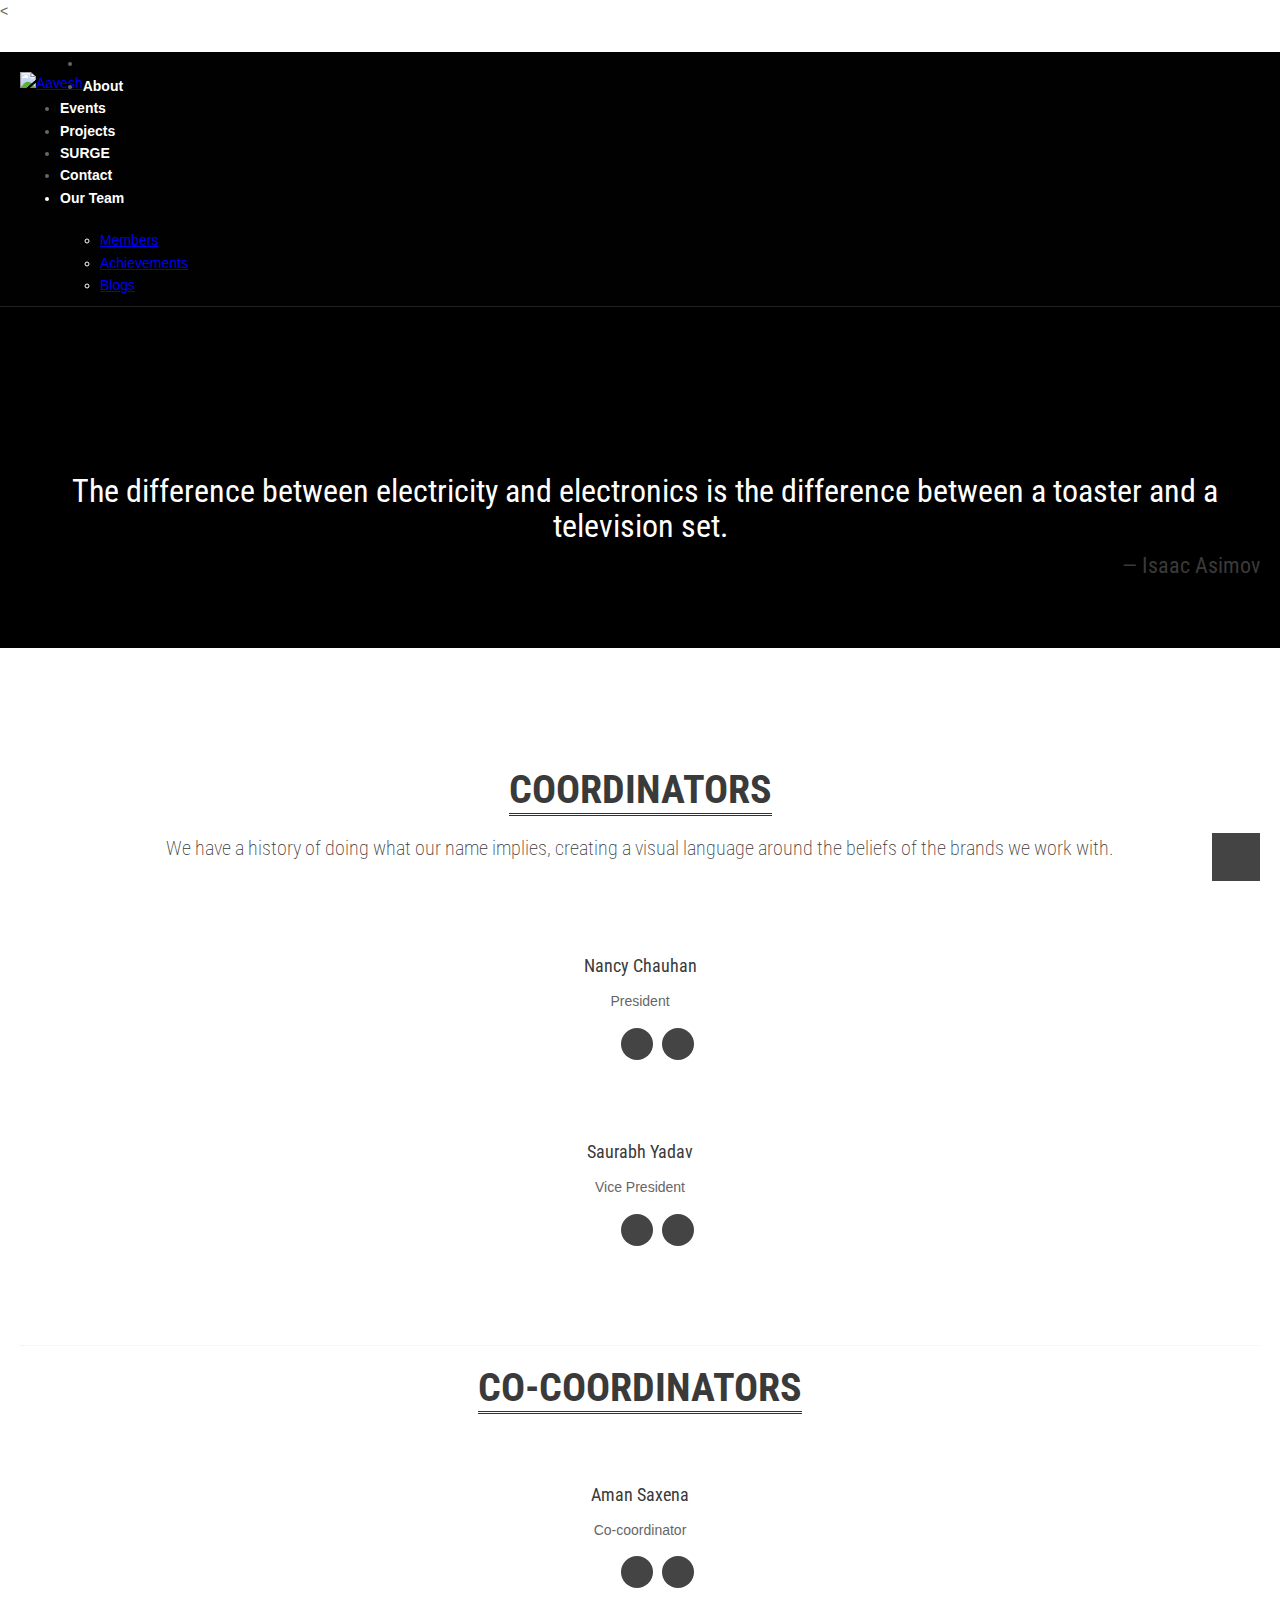
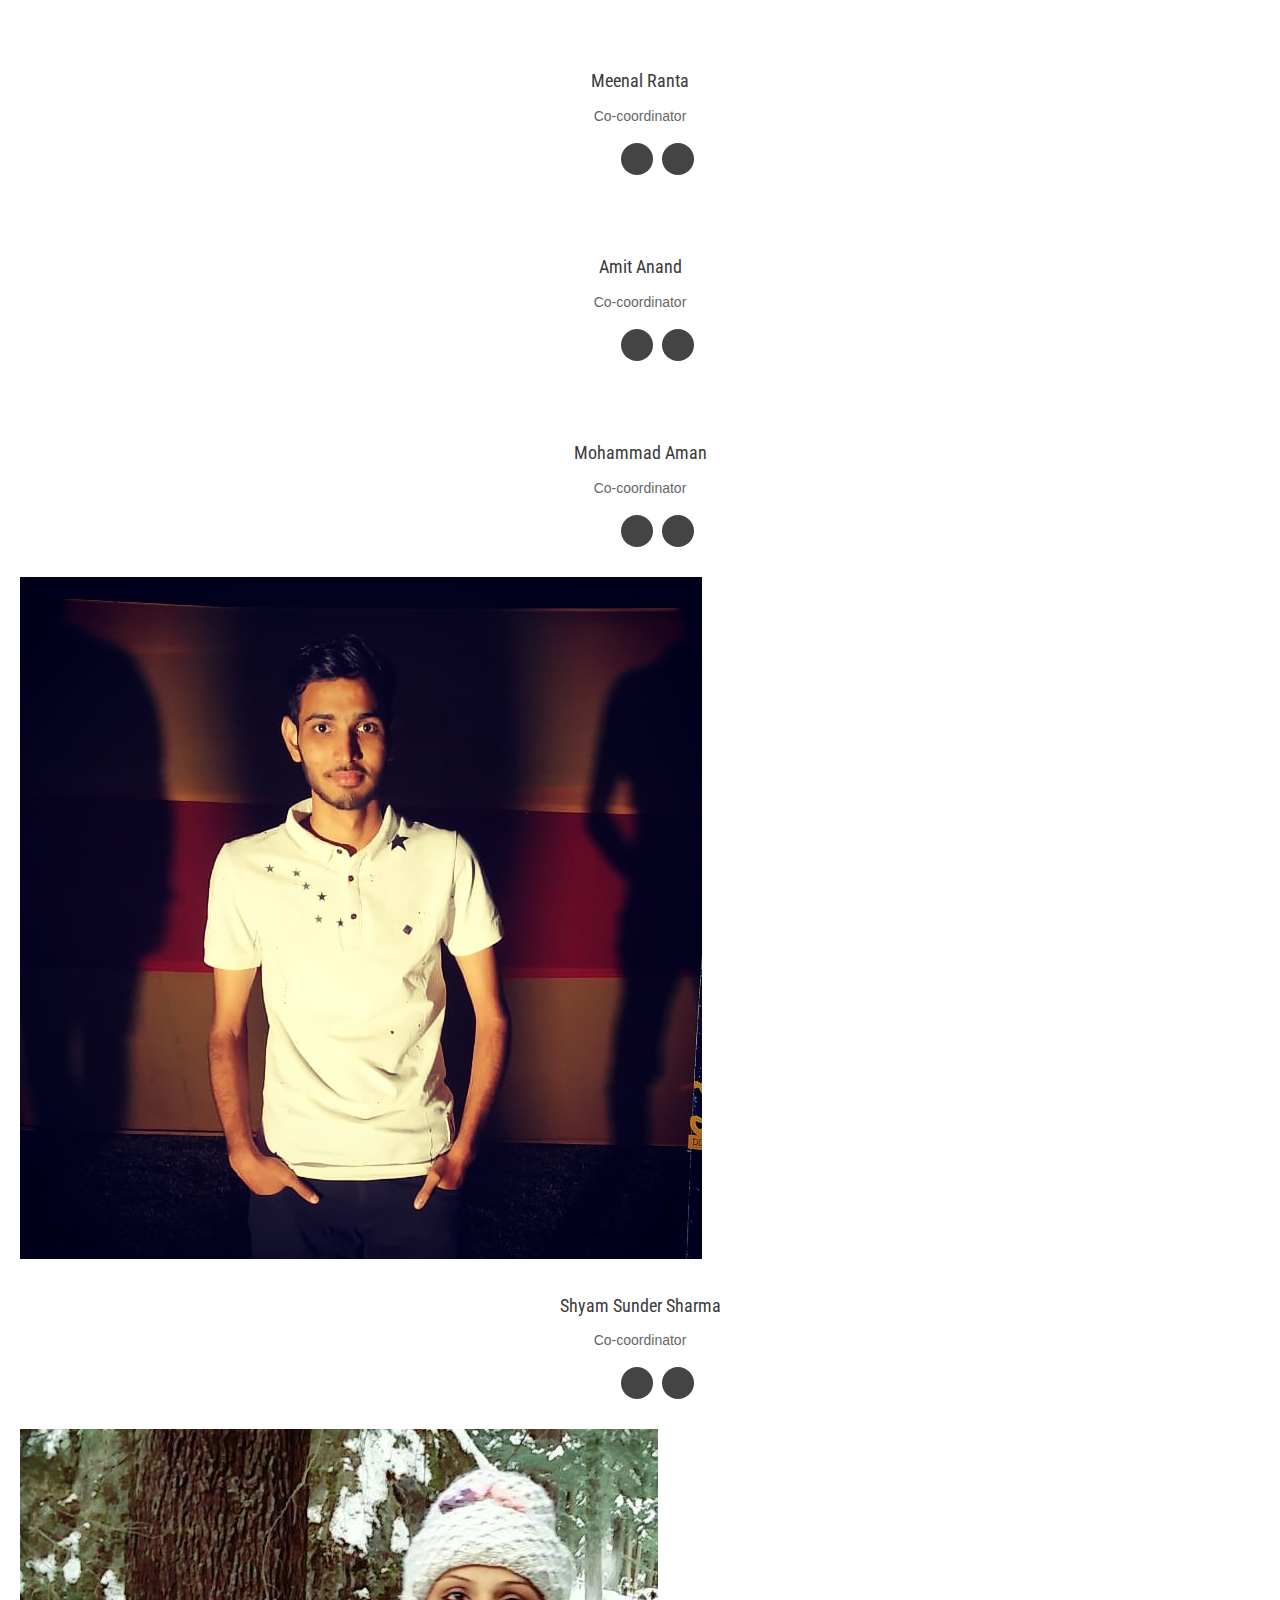
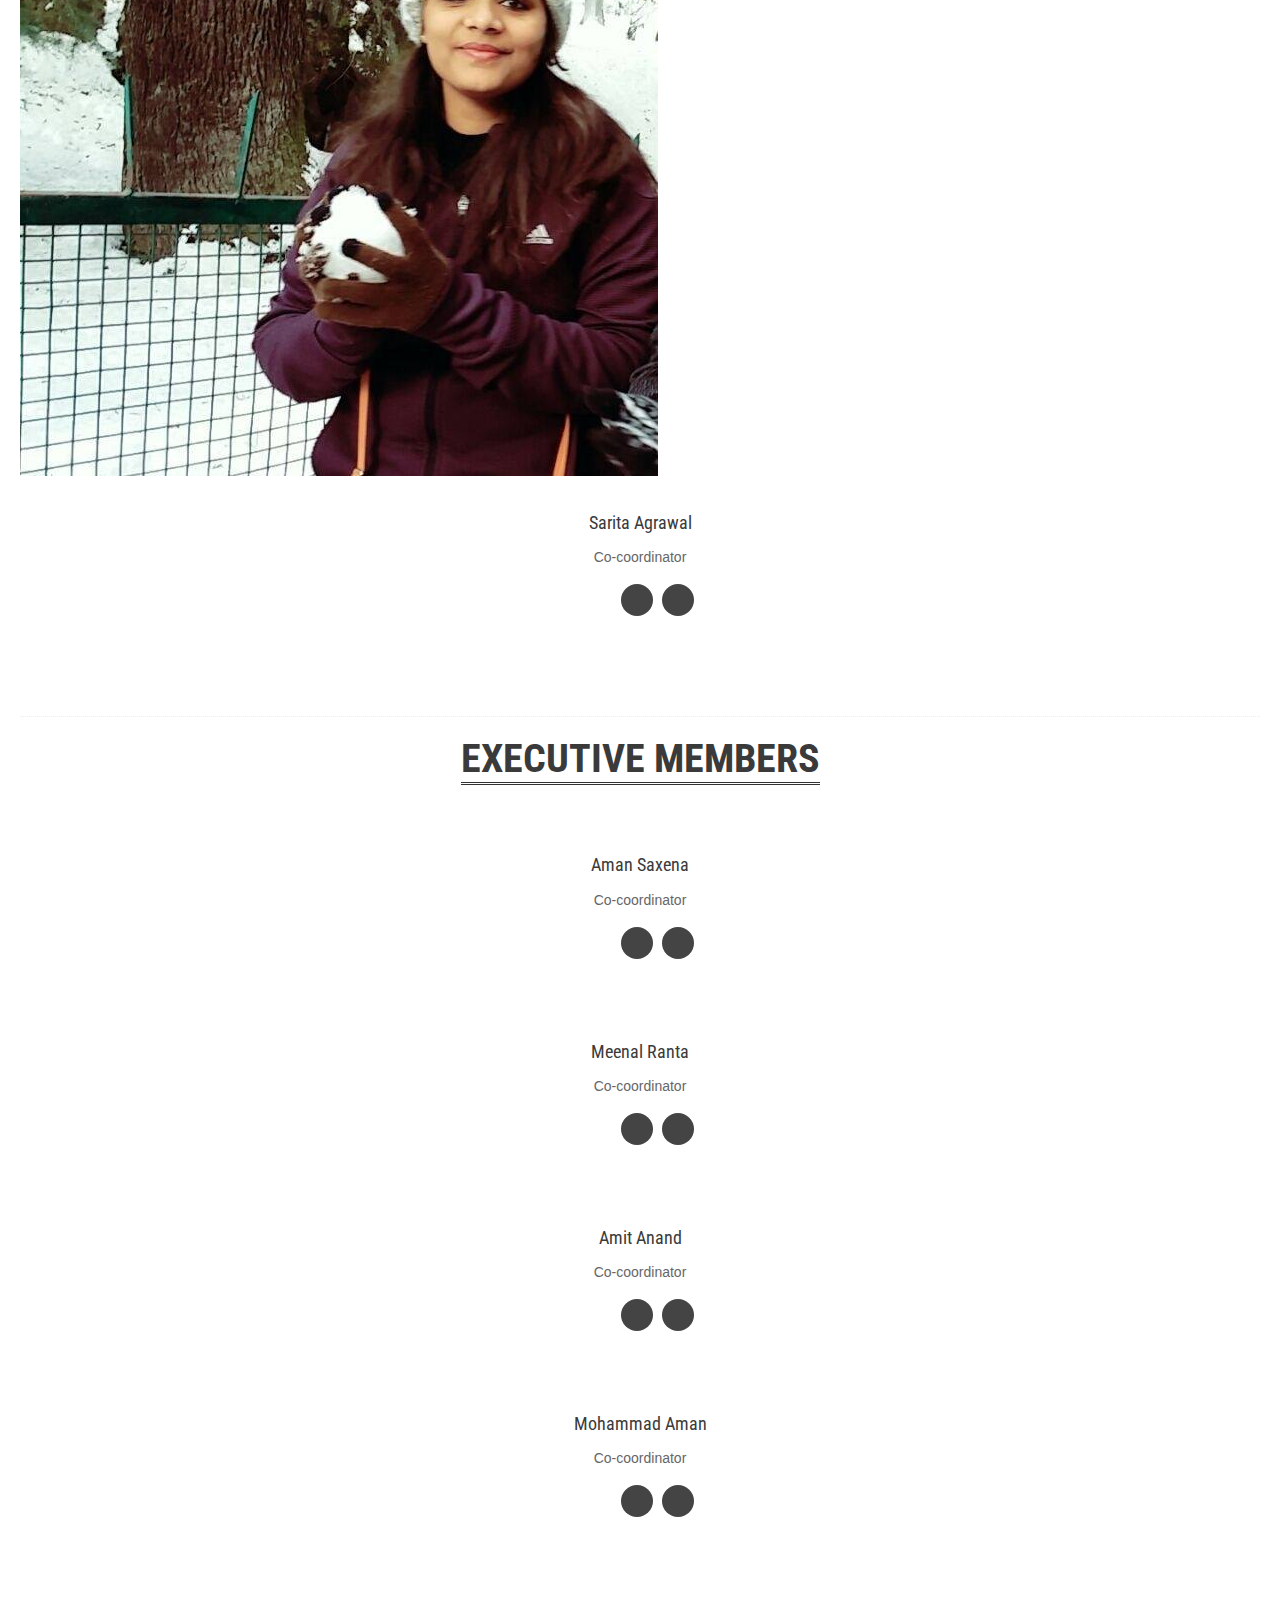
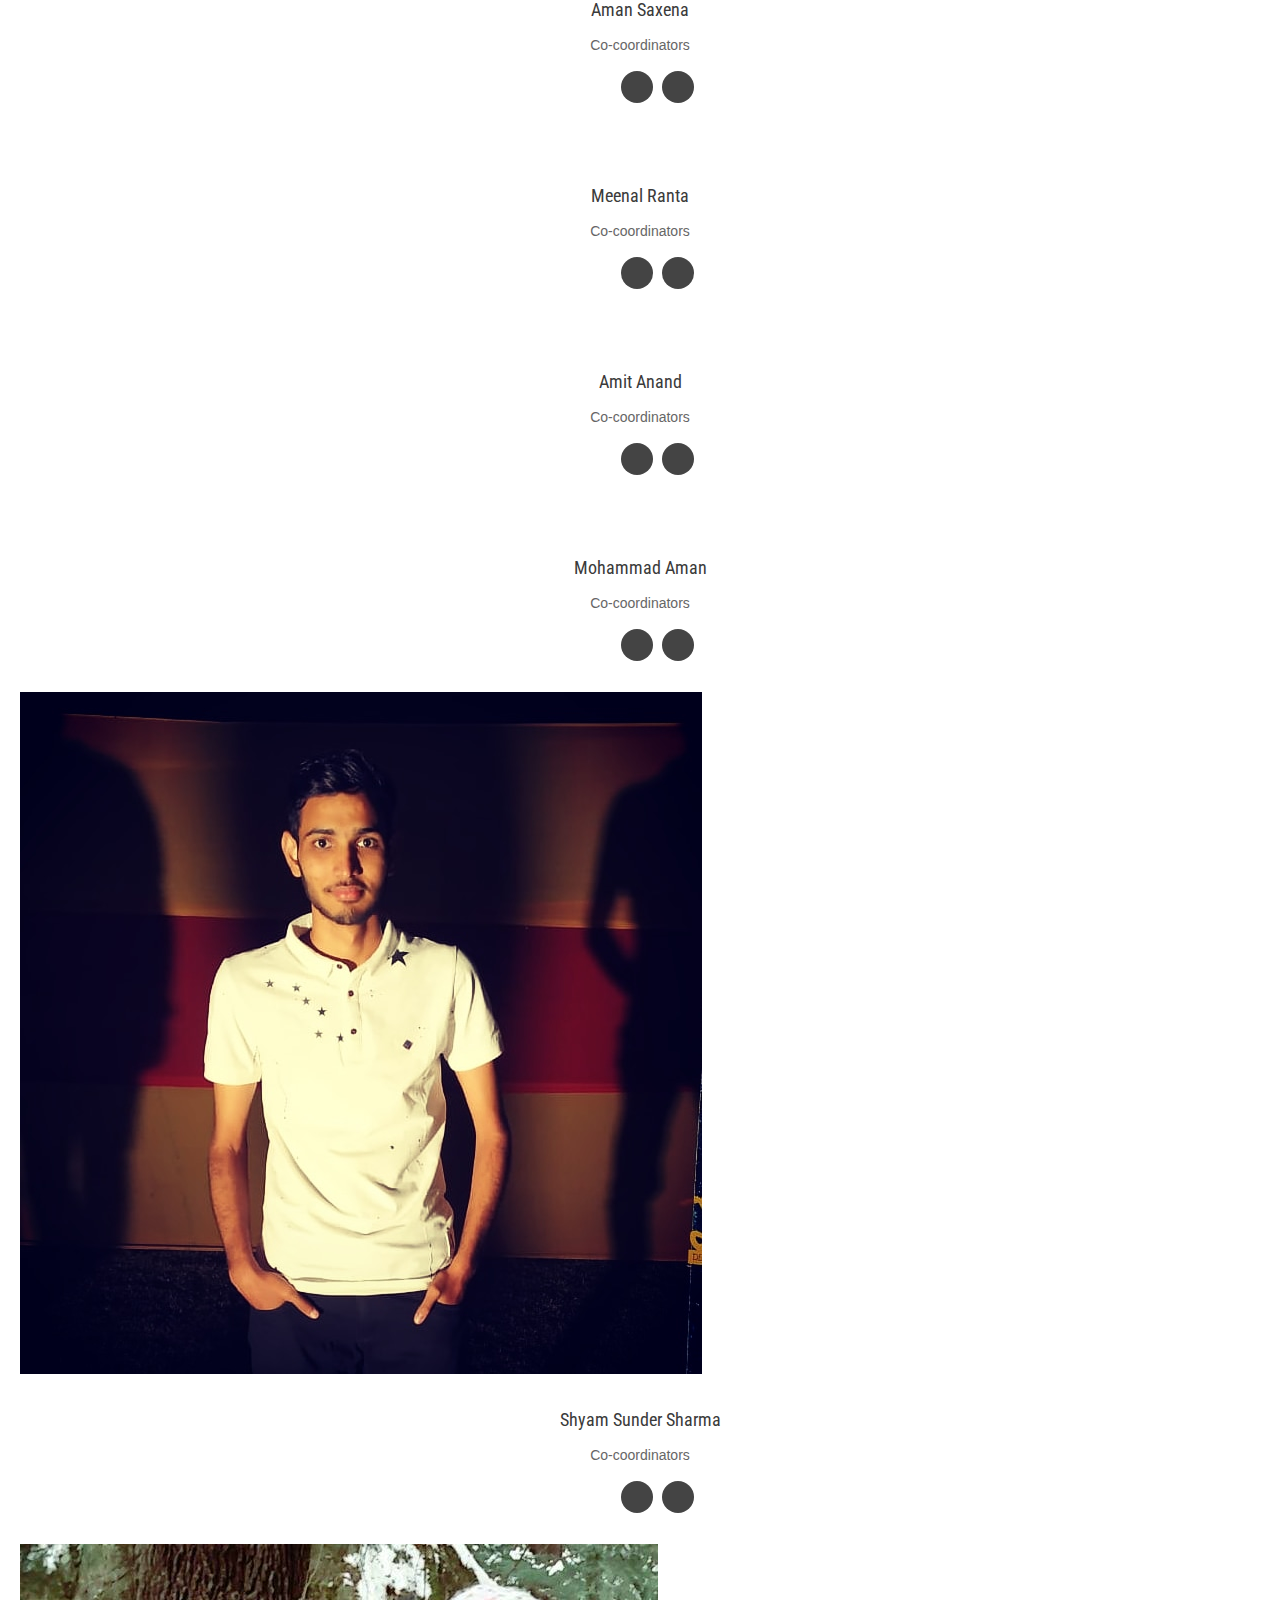
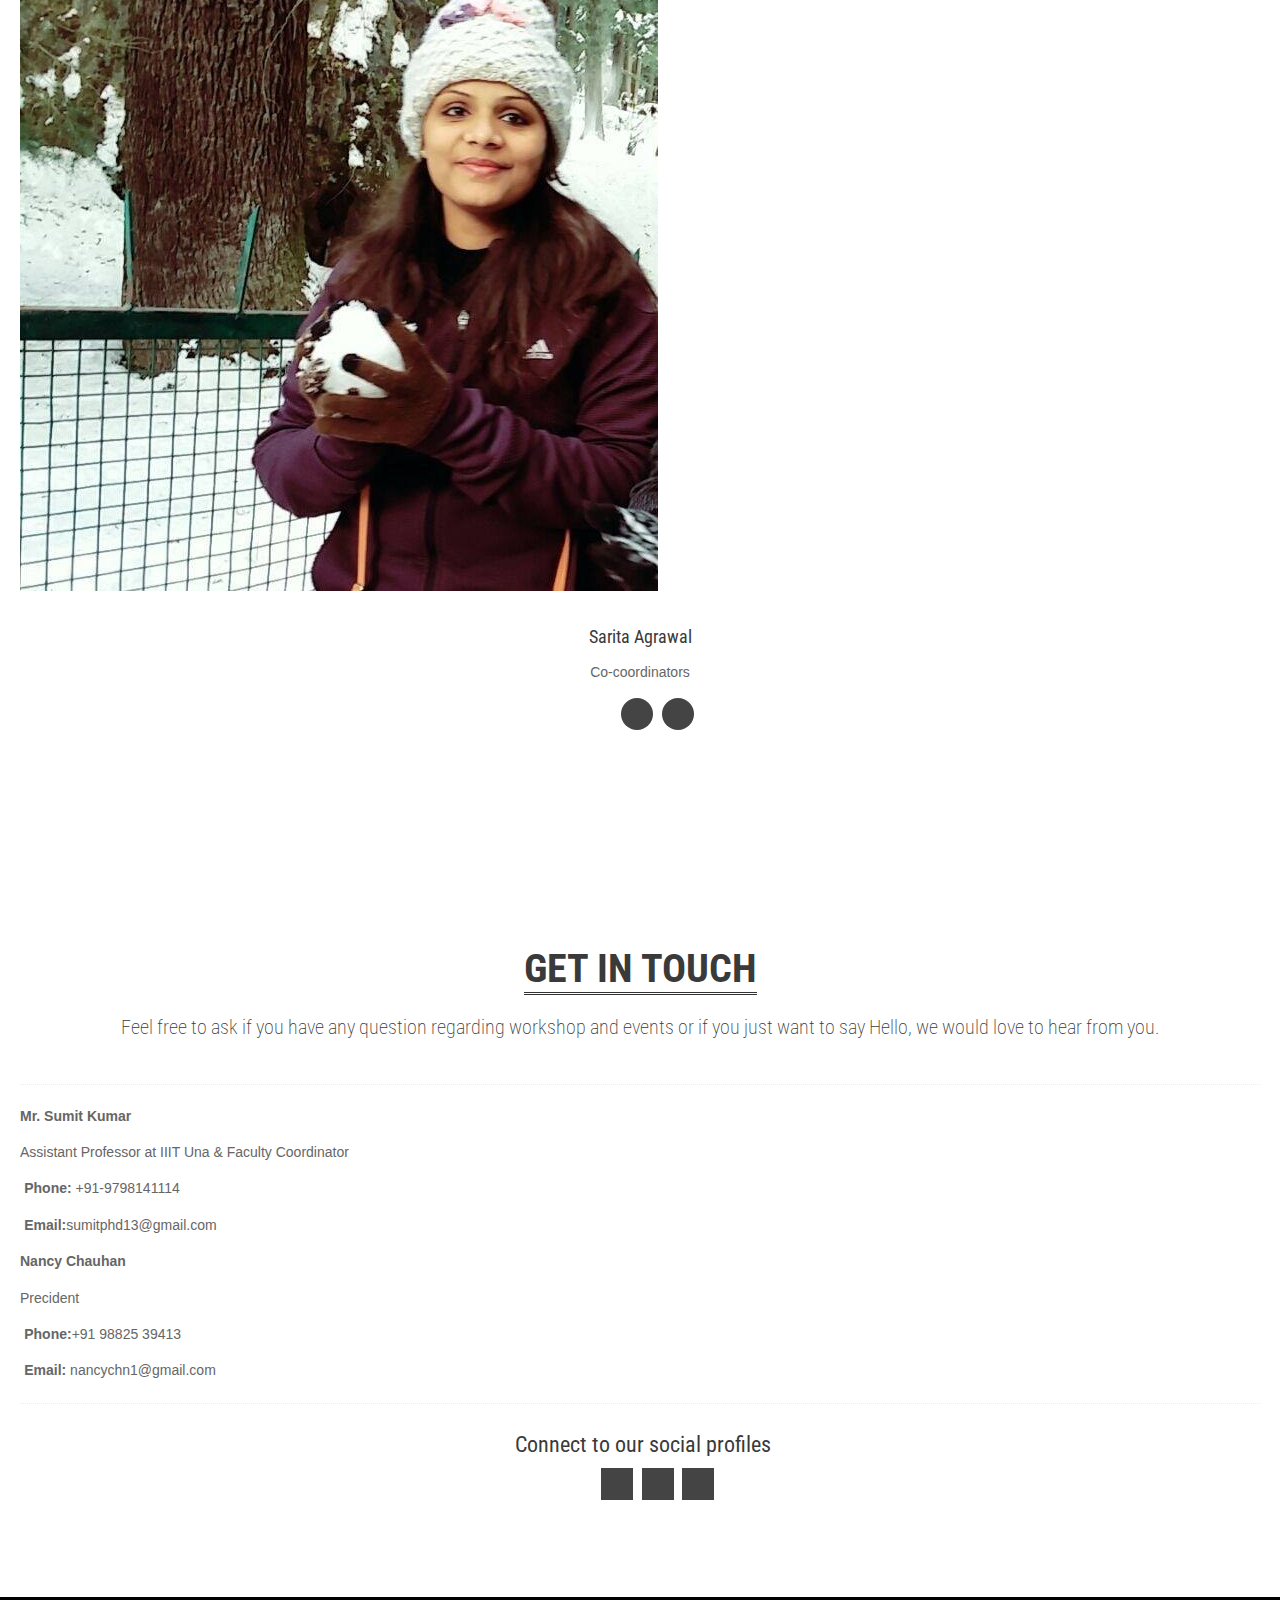
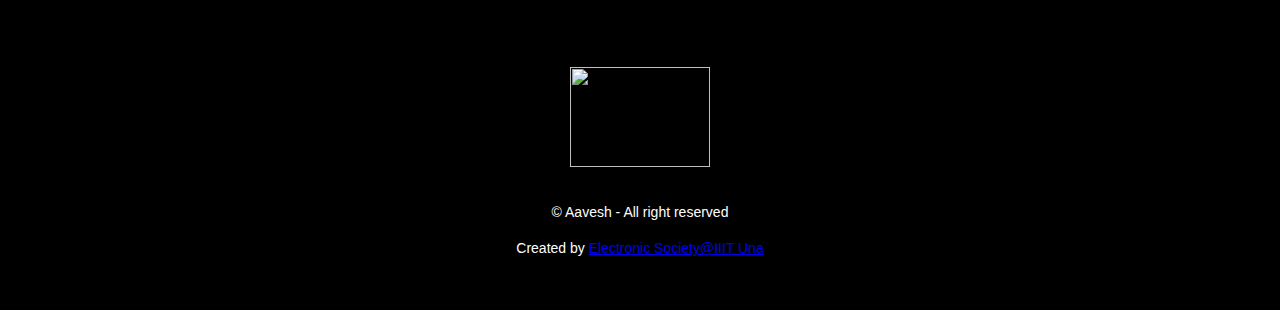
==== members.html @ 3008b283 "Merge branch 'master' of https://github.com/Aavesh-IIITU/Aavesh-IIITU.github.io" ====
<!doctype html>
<html lang="en">

<head>
	<meta charset="utf-8">
	<title>Members</title>
	<meta name="viewport" content="width=device-width, initial-scale=1.0" />
	<meta name="description" content="" />
	<meta name="author" content="" />
	<!-- styles -->
	<link href="assets/css/bootstrap.css" rel="stylesheet" />
	<link href="assets/css/bootstrap-responsive.css" rel="stylesheet" />
	<link href="assets/css/prettyPhoto.css" rel="stylesheet" />
	<link href="assets/css/animate.css" rel="stylesheet" />
	<<link href="https://fonts.googleapis.com/css?family=Noto+Serif:400,700,400italic|Roboto+Condensed:400,300,700" rel="stylesheet" />

	<link href="assets/css/style.css" rel="stylesheet" />
	<link href="assets/color/default.css" rel="stylesheet" />

	<!-- Fav and touch icons -->
	<link rel="apple-touch-icon-precomposed" sizes="144x144" href="ico/apple-touch-icon-144-precomposed.png" />
	<link rel="apple-touch-icon-precomposed" sizes="114x114" href="ico/apple-touch-icon-114-precomposed.png" />
	<link rel="apple-touch-icon-precomposed" sizes="72x72" href="ico/apple-touch-icon-72-precomposed.png" />
	<link rel="apple-touch-icon-precomposed" href="ico/apple-touch-icon-57-precomposed.png" />
	<link rel="shortcut icon" href="ico/favicon.ico" />
	
	
	
	
	
	
	
	
</head>

<body>
		<header>
		<div id="topnav" class="navbar navbar-fixed-top default">
			<div class="navbar-inner">
				<div class="container">
					<div class="logo">
						<a href="index.html">
				<img src="assets/img/logo.png"alt="Aavesh"  height="46px"  width="66px" />
				</a>
					</div>
					<div class="navigation">
						<nav>
							<ul class="nav pull-right">
								<li><a href="index.html#intro" class="external"><i class="icon-home"></i></a></li>
								<li><a href="index.html#about" class="external">About</a></li>
								<li><a href="index.html#services" class="external">Events</a></li>
								<li><a href="index.html#works" class="external">Projects</a></li>
								<li><a href="index.html#surge" class="external">SURGE</a></li>
								<li><a href="index.html#contact" class="external">Contact</a></li>
								
								<li class="dropdown current">
									<a href="#">Our Team <i class="icon-angle-down"></i></a>
									<ul class="dropdown-menu">
										<li><a href="members.html" class="external">Members</a></li>
										<li><a href="achievement.html" class="external">Achievements</a></li>
										<li><a href="blog.html" class="external">Blogs</a></li>
									</ul>
								</li>
							</ul>
						</nav>
					</div>
					<!--/.nav-collapse -->
				</div>
			</div>
		</div>
	</header>
	<section id="intro" class="inner">
		<div class="container">
			<div class="row">
				<div class="span12">
					<div class="inner-heading">
						<h2><i class="icon-cogs"></i><strong>The difference between electricity and electronics is the difference between a toaster and a television set. </strong></h2><h4 align="right"><strong>— Isaac Asimov </strong></h4>
					</div>
				</div>
			</div>
		</div>
	</section>
	<!-- section main content -->
	
		
		 <section id="about" class="section">
    <div class="container">
      <div class="row">
        <div class="span12">
          <div class="heading">
            <h3><span>Coordinators</span></h3>
          </div>
          <div class="sub-heading">
            <p>
              We have a history of doing what our name implies, creating a visual language around the beliefs of the brands we work with.
            </p>
          </div>
        </div>
      </div>
		<div class="row" align="center">
		<div class="span3" >
          <img src="assets/img/members/IMG_20190310_124330.png" alt="" class="img-polaroid"/>
          <div class="roles">
            <h5><strong>Nancy Chauhan</strong></h5>
            <p>
              President
            </p>
            <ul class="social-profile">
              <li><a href="https://www.facebook.com/nancy.vatsal"><i class="icon-facebook icon-32 icon-circled"></i></a></li>
             
              <li><a href=https://www.linkedin.com/in/nancy-chauhan-5a309b15b/><i class="icon-linkedin icon-32 icon-circled"></i></a></li>
            </ul>
          </div>
        </div>
        <div class="span3">
          <img src="assets/img/members/38212482_1101494363333407_5699348501448622080_n.jpg" alt="" class="img-polaroid" />
          <div class="roles">
            <h5><strong>Saurabh Yadav</strong></h5>
            <p>
            Vice President
            </p>
            <ul class="social-profile">
              <li><a href="https://www.facebook.com/saurabhyadav789"><i class="icon-facebook icon-32 icon-circled"></i></a></li>
             
              <li><a href="https://www.linkedin.com/in/saurabhyadav789/"><i class="icon-linkedin icon-32 icon-circled"></i></a></li>
            </ul>
          </div>
        </div>
		</div>
		</br>
			  <div class="dotted_line">
          </div>
			  <div class="heading">
            <h3><span>Co-coordinators</span></h3>
          </div>
			 </br>
      <div class="row">
        <div class="span3">
          <img src="assets/img/members/photo_aman_saxena.jpg" alt="" class="img-polaroid" />
          <div class="roles">
            <h5><strong>Aman Saxena</strong></h5>
            <p>
              Co-coordinator
            </p>
            <ul class="social-profile">
              <li><a href="https://www.facebook.com/profile.php?id=100012306481673"><i class="icon-facebook icon-32 icon-circled"></i></a></li>
              
              <li><a href="https://www.linkedin.com/in/aman2190/"><i class="icon-linkedin icon-32 icon-circled"></i></a></li>
            </ul>
          </div>
        </div>
        <div class="span3">
          <img src="assets/img/members/IMG_20190102_141150 - Meenal Ranta.jpg" alt="" class="img-polaroid" />
          <div class="roles">
            <h5><strong>Meenal Ranta</strong></h5>
            <p>
              Co-coordinator
            </p>
            <ul class="social-profile">
              <li><a href="https://www.facebook.com/profile.php?id=100015266343982"><i class="icon-facebook icon-32 icon-circled"></i></a></li>
             
              <li><a href="https://www.linkedin.com/in/meenal-ranta-b018a316a/"><i class="icon-linkedin icon-32 icon-circled"></i></a></li>
            </ul>
          </div>
        </div>
        <div class="span3">
          <img src="assets/img/members/ps - Amit Anand.jpg" alt="" class="img-polaroid" />
          <div class="roles">
            <h5><strong>Amit Anand</strong></h5>
            <p>
              Co-coordinator
            </p>
            <ul class="social-profile">
              <li><a href="https://www.facebook.com/amya97"><i class="icon-facebook icon-32 icon-circled"></i></a></li>
             
              <li><a href="https://www.linkedin.com/in/amit-anand-a4b067140/"><i class="icon-linkedin icon-32 icon-circled"></i></a></li>
            </ul>
          </div>
        </div>
        <div class="span3">
          <img src="assets/img/members/IMG-20181119-WA0021 - Mohammad Aman.jpg" alt="" class="img-polaroid"  />
          <div class="roles">
            <h5><strong>Mohammad Aman</strong></h5>
            <p>
              Co-coordinator
            </p>
            <ul class="social-profile">
              <li><a href="https://www.facebook.com/mohammad.aman.334"><i class="icon-facebook icon-32 icon-circled"></i></a></li>
             
              <li><a href="#"><i class="icon-linkedin icon-32 icon-circled"></i></a></li>
            </ul>
          </div>
        </div>

        <div class="span3">
          <img src="assets/img/members/shyamsunder.jpg" alt="" class="img-polaroid"  />
          <div class="roles">
            <h5><strong>Shyam Sunder Sharma</strong></h5>
            <p>
              Co-coordinator
            </p>
            <ul class="social-profile">
              <li><a href="https://www.facebook.com/shyamsunder.sharma.754570"><i class="icon-facebook icon-32 icon-circled"></i></a></li>
             
              <li><a href="https://www.linkedin.com/in/shyam-sunder-sharma-11684a177/"><i class="icon-linkedin icon-32 icon-circled"></i></a></li>
            </ul>
          </div>
        </div>
     
      <div class="span3">
        <img src="assets/img/members/16142689_599867526870296_2610657058765392423_n.jpg" alt="" class="img-polaroid"  />
        <div class="roles">
          <h5><strong>Sarita Agrawal</strong></h5>
          <p>
            Co-coordinator
          </p>
          <ul class="social-profile">
            <li><a href="https://www.facebook.com/sarita.agarwal.75457"><i class="icon-facebook icon-32 icon-circled"></i></a></li>
           
            <li><a href="https://www.linkedin.com/in/srtagarwal15/"><i class="icon-linkedin icon-32 icon-circled"></i></a></li>
          </ul>
        </div>
      </div>
    </div>
  </br>
  <div class="dotted_line">
  </div>
  <div class="heading">
    <h3><span>Executive members</span></h3>
  </div>
</br>
<div class="row">
    <div class="span3">
        <img src="assets/img/members/photo_aman_saxena.jpg" alt="" class="img-polaroid" />
        <div class="roles">
          <h5><strong>Aman Saxena</strong></h5>
          <p>
            Co-coordinator
          </p>
          <ul class="social-profile">
            <li><a href="https://www.facebook.com/profile.php?id=100012306481673"><i class="icon-facebook icon-32 icon-circled"></i></a></li>
            
            <li><a href="https://www.linkedin.com/in/aman2190/"><i class="icon-linkedin icon-32 icon-circled"></i></a></li>
          </ul>
        </div>
      </div>
      <div class="span3">
        <img src="assets/img/members/IMG_20190102_141150 - Meenal Ranta.jpg" alt="" class="img-polaroid" />
        <div class="roles">
          <h5><strong>Meenal Ranta</strong></h5>
          <p>
            Co-coordinator
          </p>
          <ul class="social-profile">
            <li><a href="https://www.facebook.com/profile.php?id=100015266343982"><i class="icon-facebook icon-32 icon-circled"></i></a></li>
           
            <li><a href="https://www.linkedin.com/in/meenal-ranta-b018a316a/"><i class="icon-linkedin icon-32 icon-circled"></i></a></li>
          </ul>
        </div>
      </div>
      <div class="span3">
        <img src="assets/img/members/ps - Amit Anand.jpg" alt="" class="img-polaroid" />
        <div class="roles">
          <h5><strong>Amit Anand</strong></h5>
          <p>
            Co-coordinator
          </p>
          <ul class="social-profile">
            <li><a href="https://www.facebook.com/amya97"><i class="icon-facebook icon-32 icon-circled"></i></a></li>
           
            <li><a href="https://www.linkedin.com/in/amit-anand-a4b067140/"><i class="icon-linkedin icon-32 icon-circled"></i></a></li>
          </ul>
        </div>
      </div>
      <div class="span3">
        <img src="assets/img/members/IMG-20181119-WA0021 - Mohammad Aman.jpg" alt="" class="img-polaroid"  />
        <div class="roles">
          <h5><strong>Mohammad Aman</strong></h5>
          <p>
            Co-coordinator
          </p>
          <ul class="social-profile">
            <li><a href="https://www.facebook.com/mohammad.aman.334"><i class="icon-facebook icon-32 icon-circled"></i></a></li>
           
            <li><a href="#"><i class="icon-linkedin icon-32 icon-circled"></i></a></li>
          </ul>
        </div>
      </div>



  <div class="span3">
    <img src="assets/img/members/photo_aman_saxena.jpg" alt="" class="img-polaroid" />
    <div class="roles">
      <h5><strong>Aman Saxena</strong></h5>
      <p>
        Co-coordinators
      </p>
      <ul class="social-profile">
        <li><a href="https://www.facebook.com/profile.php?id=100012306481673"><i class="icon-facebook icon-32 icon-circled"></i></a></li>
        
        <li><a href="https://www.linkedin.com/in/aman2190/"><i class="icon-linkedin icon-32 icon-circled"></i></a></li>
      </ul>
    </div>
  </div>
  <div class="span3">
    <img src="assets/img/members/IMG_20190102_141150 - Meenal Ranta.jpg" alt="" class="img-polaroid" />
    <div class="roles">
      <h5><strong>Meenal Ranta</strong></h5>
      <p>
        Co-coordinators
      </p>
      <ul class="social-profile">
        <li><a href="https://www.facebook.com/profile.php?id=100015266343982"><i class="icon-facebook icon-32 icon-circled"></i></a></li>
       
        <li><a href="https://www.linkedin.com/in/meenal-ranta-b018a316a/"><i class="icon-linkedin icon-32 icon-circled"></i></a></li>
      </ul>
    </div>
  </div>
  <div class="span3">
    <img src="assets/img/members/ps - Amit Anand.jpg" alt="" class="img-polaroid" />
    <div class="roles">
      <h5><strong>Amit Anand</strong></h5>
      <p>
        Co-coordinators
      </p>
      <ul class="social-profile">
        <li><a href="https://www.facebook.com/amya97"><i class="icon-facebook icon-32 icon-circled"></i></a></li>
       
        <li><a href="https://www.linkedin.com/in/amit-anand-a4b067140/"><i class="icon-linkedin icon-32 icon-circled"></i></a></li>
      </ul>
    </div>
  </div>
  <div class="span3">
    <img src="assets/img/members/IMG-20181119-WA0021 - Mohammad Aman.jpg" alt="" class="img-polaroid"  />
    <div class="roles">
      <h5><strong>Mohammad Aman</strong></h5>
      <p>
        Co-coordinators
      </p>
      <ul class="social-profile">
        <li><a href="https://www.facebook.com/mohammad.aman.334"><i class="icon-facebook icon-32 icon-circled"></i></a></li>
       
        <li><a href="#"><i class="icon-linkedin icon-32 icon-circled"></i></a></li>
      </ul>
    </div>
  </div>
  <div class="span3">
    <img src="assets/img/members/shyamsunder.jpg" alt="" class="img-polaroid"  />
    <div class="roles">
      <h5><strong>Shyam Sunder Sharma</strong></h5>
      <p>
        Co-coordinators
      </p>
      <ul class="social-profile">
        <li><a href="https://www.facebook.com/shyamsunder.sharma.754570"><i class="icon-facebook icon-32 icon-circled"></i></a></li>
       
        <li><a href="https://www.linkedin.com/in/shyam-sunder-sharma-11684a177/"><i class="icon-linkedin icon-32 icon-circled"></i></a></li>
      </ul>
    </div>
  </div>

<div class="span3">
  <img src="assets/img/members/16142689_599867526870296_2610657058765392423_n.jpg" alt="" class="img-polaroid"  />
  <div class="roles">
    <h5><strong>Sarita Agrawal</strong></h5>
    <p>
      Co-coordinators
    </p>
    <ul class="social-profile">
      <li><a href="https://www.facebook.com/sarita.agarwal.75457"><i class="icon-facebook icon-32 icon-circled"></i></a></li>
     
      <li><a href="https://www.linkedin.com/in/srtagarwal15/"><i class="icon-linkedin icon-32 icon-circled"></i></a></li>
    </ul>
  </div>
</div>
</div>







      </div>
    </div>

  </section>
 
		
		
		
	
	
	<!-- section main content -->
<section id="contact" class="section">
    <div class="container">
      <div class="row">
        <div class="span12">
          <div class="heading">
            <h3><span>Get in touch</span></h3>
          </div>
          <div class="sub-heading">
            <p>
            Feel free to ask if you have any question regarding workshop and events or if you just want to say Hello, we would love to hear from you.
          </p>
          </div>
        </div>
      </div>
    </div>

    <div class="container">

      <div class="row">
       <div class="dotted_line">
          </div>
		  <div class="span6">
		  
		    <p>
            <strong>Mr. Sumit Kumar</strong>
          </p>
          <p>
           Assistant Professor at IIIT Una & Faculty Coordinator
          </p>
          <p>
            <span><i class="icon-phone"></i><strong>Phone:</strong> +91-9798141114</span>
          </p>
          
          
          <p>
            <span><i class="icon-envelope-alt"></i><strong>Email:</strong>sumitphd13@gmail.com </span>
          </p>
       
		  
		  </div>
        <div class="span6">
         
         
          
          <p>
            <strong>Nancy Chauhan</strong>
          </p>
          <p>
            Precident
          </p>
          <p>
            <span><i class="icon-phone"></i><strong>Phone:</strong>+91 98825 39413 </span>
          </p>
          
          <p>
            <span><i class="icon-envelope-alt"></i><strong>Email:</strong> nancychn1@gmail.com</span>
          </p>
       
          
          </div>
        
		  
			<div class="span12">
				  <div class="dotted_line">
          </div>
		  <h4 align="center"><i class="icon-group"></i><strong>Connect to our social profiles</strong></h4>
          <div class="social-links" align="center">
            <ul class="social-links">
              
              <li><a href="https://www.facebook.com/TeamAAVESH/" title="Facebook"><i class="icon-square icon-32 icon-facebook"></i></a></li>
              
              <li><a href="#" title="Linkedin"><i class="icon-square icon-32 icon-linkedin"></i></a></li>
              <li><a href="https://github.com/Aavesh-IIITU" title="Github"><i class="icon-square icon-32 icon-github"></i></a></li>
            </ul>
          </div>
		  
		  
		  
		  </div>
		 
      </div>
    </div>
  </section>
  <footer>
    <div class="verybottom">
      <div class="container">
        <div class="row">
          <div class="span12">
            <div class="aligncenter">
              <div class="logo">
                <a class="brand" href="index.html"><img src="assets/img/footer.png" alt="" height="100px"  width="140" /></a>
              </div>
              <p>
                &copy; Aavesh - All right reserved
              </p>
              <div class="credits">
              
                Created by <a href="index.html">Electronic Society@IIIT Una</a>
              </div>
            </div>
          </div>
        </div>
      </div>
    </div>
  </footer>
	<a href="#" class="scrollup"><i class="icon-chevron-up icon-square icon-48 active"></i></a>

	<!-- Javascript Library Files -->
	<script src="assets/js/jquery.min.js"></script>
	<script src="assets/js/jquery.easing.js"></script>
	<script src="assets/js/bootstrap.js"></script>
	<script src="assets/js/parallax/jquery.parallax-1.1.3.js"></script>
	<script src="assets/js/nagging-menu.js"></script>
	<script src="assets/js/jquery.nav.js"></script>
	<script src="assets/js/prettyPhoto/jquery.prettyPhoto.js"></script>
	<script src="assets/js/portfolio/jquery.quicksand.js"></script>
	<script src="assets/js/portfolio/setting.js"></script>
	<script src="assets/js/hover/jquery-hover-effect.js"></script>
	<script src="assets/js/jquery.scrollTo.min.js"></script>
	<script src="assets/js/animate.js"></script>

	<!-- Template Custom Javascript File -->
	<script src="assets/js/custom.js"></script>

</body>

</html>
---- assets/css/style.css ----
/*
    Theme Name: Vesperr
    Theme URL: https://bootstrapmade.com/vesperr-free-bootstrap-template/
    Author: BootstrapMade.com
    Author URL: https://bootstrapmade.com
*/

@import url('font-awesome.css');
/* ==== overwrite bootstrap standard ==== */
@import url('overwrite.css');

/* =======================================
1. Basic & general
======================================== */

::-moz-selection {
  color: #fff;
  text-shadow: none;
}
::selection {
  color: #fff;
  text-shadow: none;
}

body {
  margin: 0;
  padding:0;
  font-family: Arial, Tahoma, Verdana, Sans-serif;
  font-size: 14px;
  line-height: 1.6em;
  color: #666;
  background-color: #ffffff;
}

h1, h2, h3, h4, h5, h6 {
	font-family: 'Roboto Condensed', sans-serif;
	line-height:1.1em;
	color: #3a3a3a;
	font-weight:300;
	margin-bottom:10px;
}

h1 a, h2 a, h3 a, h4 a, h5 a, h6 a {
  font-weight: inherit;
}

h1 {
  font-size: 34px;
}

h2 {
  font-size: 30px;
}

h3 {
  font-size: 26px;
}

h4 {
  font-size: 22px;
}

h5 {
  font-size: 18px;
}

h6 {
  font-size: 16px;
}

h1 small {
  font-size: 24.5px;
}

h2 small {
  font-size: 17.5px;
}

h3 small {
  font-size: 14px;
}

h4 small {
  font-size: 14px;
}


.fade{
    position: relative;
	opacity:1;
}
section {
	padding:120px 0 40px 0;
}

iframe, embed, object {
	border:none;
}

.video-container,.embed-container 	{ position:relative; margin:0 0 15px 0;	padding-bottom:300px; padding-top:10px; height:0; overflow:hidden; border:1px solid #ccc; }
.video-container iframe,
.embed-container iframe,
.map-container iframe,
.map-container object,
.map-container embed,
.embed-container object,
.embed-container embed,
.video-container object,
.video-container embed 					{ position:absolute; top:0; left:0; width:100%; height: 350px; }

#google-map {
  height: 300px;
  margin-bottom: 20px;
}

blockquote {
  display: inline-block;
  padding-left: 18px;
  padding-bottom: 0;
  font-size: 18px;
  line-height: 27px;
  margin-left: 0;
  margin-top: 0;
  margin-bottom: 0;
  border-left: 10px solid #000;
}

.container{
	padding: 0 20px 0 20px;
}

.row{
	margin-bottom:40px;
}

.row .row, .row-fluid .row{
	margin-bottom:0;
}

.clear { clear:both; }

/* ==== heading ==== */

.heading {
	text-align:center;
	width:100%;
}

.heading h3{
	text-transform:uppercase;
	padding:0;
	margin:20px 0 30px 0;
	font-size:40px;
	font-weight:700;
	text-align:center;
	text-shadow: 0 1px 0 #ffffff;
	border-bottom:3px double #333;
	width:auto;
	display:inline;
}

section.dark .heading h3{
	color:#fff;
	text-shadow: 0 1px 0 #3a3a3a;
	border-bottom:3px double #eee;
	width:auto;
	display:inline;


}

/* sub heading */

.sub-heading {
	text-align:center;
	margin:20px 0 20px 0;
}

.sub-heading p {
	font-family: 'Roboto Condensed', sans-serif;
	font-size: 20px;
	line-height:1.6em;
	color: #3a3a3a;
	font-weight:200;
}

section.dark .sub-heading p {
	color: #e9e9e9;
}

/* =======================================
1. Header
======================================== */
header{
	position:relative;
}

header .logo {
	float:left;
	margin:20px 0 0;
}

/* --- menu --- */

.navigation {
	margin:30px 0 0;
}

.navbar {
	padding:0 0 10px;
	margin:0;
}

.navbar .nav {
  margin: 0 0 0 0;

}

.navbar .nav > li > a {
  float: none;
  color: #fff;
	line-height:1em;
  text-decoration: none;
  text-shadow:none;
   z-index:100;
	outline:0;
	font-weight:bold;
}

.navbar .nav > li > a:focus,
.navbar .nav > li > a:hover {
  text-decoration: none;
  color:#fff;
  background-color:transparent;
  -webkit-border-radius: 5px;
     -moz-border-radius: 5px;
          border-radius: 5px;
	-webkit-transition: all 0.2s ease;
	-moz-transition: all 0.2s ease-in-out;
	-o-transition: all 0.2s ease-in-out;
	-ms-transition: all 0.2s ease-in-out;
	transition: all 0.2s ease-in-out;
}

.navbar .nav > .current {
  color:#fff;
  -webkit-border-radius: 5px;
     -moz-border-radius: 5px;
          border-radius: 5px;
}

.navbar .nav > .current a:focus, .navbar .nav > .current a:hover  {
  color:#fff;
}

.navbar .nav li.dropdown > a:hover .caret {
	
  text-shadow: none;
}

.navbar .nav li.dropdown a {
	
	
	margin-top:-2px;
}

.navbar .nav li.dropdown.current a {
	padding-right:5px;
}



.navbar .nav li.dropdown.open > .dropdown-toggle .caret,
.navbar .nav li.dropdown.active > .dropdown-toggle .caret,
.navbar .nav li.dropdown.open.active > .dropdown-toggle .caret {
  border-top-color: #ffffff;
  border-bottom-color: #ffffff;
}

.dropdown-menu li > a:hover,
.dropdown-menu li > a:focus,
.dropdown-submenu:hover > a {
  color: #ffffff;
  text-shadow:none;
  text-decoration: none;
}

ul.nav li ul.dropdown-menu {
	margin-top:20px;
}

.default {
	background:#010101;
	border-bottom:1px solid #222;
}



.fixed {
	position: fixed;
	background:#2a2a2a;
	border:none;
	top:0;
	left: 0;
	width: 100%;
	box-shadow: 0 0 40px #222;
	-webkit-box-shadow: 0 0 40px #222;
	-moz-box-shadow: 0 0 40px #222;
}

nav select {
	display:none;
}

/* =======================================
2. Section: Intro
======================================== */



section#intro {
	background:#000 url(../img/bg/kenny-luo-1179155-unsplash.jpg) 50% 0 no-repeat;
	position:relative;
	width:100%;
	height:auto;
	margin:0;
	padding:240px 0 120px;
}

@media (min-width: 1024px) {
	section#intro {
		background-attachment: fixed;
	}
}

section#intro.inner {
	padding:140px 0 30px;
}

section#intro.inner h2 strong  {
	color:#fff;
}
section#intro.inner h2  {
	font-size:32px;
}


section#intro  {
	text-align:center;
}

section#intro i  {
	margin-left:0;
	text-align:center;
}

section#intro  h1 {
	color:#fff;
	font-size:50px;
	font-weight:700;
}
@media only screen and (max-width: 600px){
	section#intro  h1{ font-size: 30px;}
}
section#intro h2  {
	color:#ddd;
	font-size:24px;
}

/* === slogan === */
.slogan i {
	color:#fff;
}


section#intro .inner-heading h2 {
	margin-bottom:-20px;
}

section#intro h4.subtitle  {
	font-family: Arial, Tahoma, Verdana, Sans-serif;
	text-transform:none;
	color:#f8f8f8;
}

section#intro p  {
	color:#f8f8f8;
}


/* ==== general main content style ==== */
#maincontent.section {
	padding:30px 0 40px 0;
}


/* =======================================
3. Section: About
======================================== */
.roles {
	text-align:center;
}

ul.social-profile {
	list-style:none;
	margin-left:0;
}

ul.social-profile li {
	display:inline;
}

ul.social-profile li a:hover {
	text-decoration:none;
}

/* =======================================
3. Section: Services
======================================== */

.box {
  min-height: 20px;
  padding: 19px;
  margin-bottom: 20px;
  background: #fefefe;
  border: 1px solid #e3e3e3;
  -webkit-border-radius: 2px;
     -moz-border-radius: 2px;
          border-radius: 2px;
  -webkit-box-shadow: inset 0 1px 1px rgba(0, 0, 0, 0.05);
     -moz-box-shadow: inset 0 1px 1px rgba(0, 0, 0, 0.05);
          box-shadow: inset 0 1px 1px rgba(0, 0, 0, 0.05);
}



.box .halftop {
	text-align:center;
	border-bottom:1px dotted #e9e9e9;
	padding-bottom:10px;
	margin-bottom:20px;
}
.box i {
	margin:0;

	text-align:center;
	color:#333;
}


/* ==== divider ==== */
.solid_line {
  padding:0;
  margin:20px 0 20px 0;
  width:100%;
  height:1px;
  border-top: 1px solid #eeeeee;
}

.dotted_line {
  padding:0;
  margin:20px 0 20px 0;
  width:100%;
  height:1px;
  border-bottom: 1px dotted #eeeeee;
}



/* scroll to top */
.scrollup{
    position:fixed;
	width:48px;
	height:48px;
    bottom:20px;
    right:20px;
}

a.scrollup {
	outline:0;
}

a.scrollup:hover,a.scrollup:active,a.scrollup:focus {
	opacity:1;
	text-decoration:none;
}
a.scrollup i:hover {
	text-decoration:none;
}



/* progress bar */

.bar.bar80 {
	width:80%;
}
.bar.bar70 {
	width:70%;
}
.bar.bar65 {
	width:65%;
}
.bar.bar60 {
	width:60%;
}
.bar.bar55 {
	width:55%;
}
.bar.bar50 {
	width:50%;
}
.bar.bar45 {
	width:45%;
}
.bar.bar40 {
	width:40%;
}
.bar.bar40 {
	width:40%;
}
.bar.bar35 {
	width:35%;
}
.bar.bar30 {
	width:30%;
}
.bar.bar25 {
	width:25%;
}
.bar.bar20 {
	width:20%;
}
.bar.bar15 {
	width:15%;
}
.bar.bar10 {
	width:10%;
}

/* ============ font awesome icons ===================== */

ul.the-icons {
	list-style:none;
	margin-left:0;
}

[class^="icon-"],
[class*=" icon-"] {
    float:none;

}

.icon-square,
.icon-rounded,
.icon-plain,
.icon-circled {
    margin: 10px 10px 10px 0;
    display: inline-block !important;
    text-align: center !important;
    color: #fff;
    width: 18px;
    height: 18px;
	padding:3px;
    font-size: 12px;
    line-height: 18px;
    text-shadow:none;
    cursor: pointer;
}

.icon-rounded  {
    background-color: #444;
    border-radius: 4px;
    -moz-border-radius: 4px;
    -webkit-border-radius: 4px;
}

.icon-circled {
    background-color: #444;
    border-radius: 10px;
    -moz-border-radius: 10px;
    -webkit-border-radius: 10px;
}
.icon-square {
    background-color: #444;
}
.icon-plain {
    width: 48px;
    height: 48px;
    font-size: 47px;
    line-height: 50px;
    color: #444;
    text-shadow: 1px 1px 1px #FFF;
}

.icon-plain:hover { color: #777; }

/* circled radius */
.icon-circled {
    border-radius: 24px;
    -moz-border-radius: 24px;
    -webkit-border-radius: 24px;
}
.icon-32.icon-circled {
    border-radius: 24px;
    -moz-border-radius: 24px;
    -webkit-border-radius: 24px;
}
.icon-64.icon-circled {
    border-radius: 32px;
    -moz-border-radius: 32px;
    -webkit-border-radius: 32px;
}
.icon-128.icon-circled {
    border-radius: 64px;
    -moz-border-radius: 64px;
    -webkit-border-radius: 64px;
}

.icon-light {
    background-color: #F5F5F5;
    color: #444;
    text-shadow: 1px 1px 1px #fff;
    box-shadow: inset 0 0 15px rgba(0,0,0,0.2);
    -moz-box-shadow: inset 0 0 15px rgba(0,0,0,0.2);
    -webkit-box-shadow: inset 0 0 15px rgba(0,0,0,0.2);
}


.icon-rounded:hover,
.icon-circled:hover {
    color: #fff;
    text-shadow: none;
    box-shadow: 0 0 0 rgba(0,0,0,0.2);
    -moz-box-shadow: 0 0 0 rgba(0,0,0,0.2);
    -webkit-box-shadow: 0 0 0 rgba(0,0,0,0.2);
}

.demoicon [class^="icon-"],
.demoicon [class*=" icon-"],
[class^="icon-"].left,
[class*=" icon-"].left {
    float:left;
}
[class^="icon-"].active:hover,
[class*=" icon-"].active:hover {
    background-color: rgba(0, 0, 0, 0.75);
}
[class^="icon-"],
[class*=" icon-"] {
  margin-top: 1px;
  margin-right: .3em;
}

/* custom size */
.icon-32 {
    width: 20px;
    height: 20px;
	padding:6px;
    font-size: 16px;
    line-height: 20px;
}
.icon-48 {
    width: 32px;
    height: 32px;
	padding:8px;
    font-size: 28px;
    line-height: 30px;
}
.icon-64 {
    width: 40px;
    height: 40px;
	padding:12px;
    font-size: 30px;
    line-height: 40px;
}
.icon-128 {
    width: 56px;
    height: 56px;
	padding:36px;
    font-size: 54px;
    line-height: 60px;
}





/* boxed */


.boxed h3{
	margin-bottom:0;
}

.boxed h4{
	color:#a9a9a5;
	font-size: 20px;
	text-shadow: 0 1px 0 #ffffff;
	margin-bottom:10px;
}

.offer-box{
	width:20.95%;
	padding:2%;
	float:left;
	background:#000000;
	border-left:1px solid #fff;
	color:#cbcbcb;
}

.offer-box h3, .offer-box h4{
	color:#fff;
	border-bottom:1px solid #fff;
	padding-bottom:15px;
}

.offer-box-first{
	border-left:none;
}

.special-box{
	color:#fcfcfc;
	position:relative;
	border-left:none;
}

.special-box:after{
	content:"";
	display:block; /* reduce the damage in FF3.0 */
	position:absolute;
	top:0;
	right:-40px;
	width:0;
	height:0;
	border-width:0 0 30px 40px ;
	border-style:solid;
}


/* ================= About ============================= */



/* carousel slider */

/* ================= services ============================ */
section#services {
	background: #000 url(../img/bg/kenny-luo-1179155-unsplash.jpg) 50% 0 no-repeat;
	width:100%;
	height:auto;
	margin:0;
}

@media (min-width: 1024px) {
	section#services {
		background-attachment: fixed;
	}
}

#services .headline h3 {
	color:#fff;
}

#services .section-intro p {
	color:#f8f8f8;
}

.service-intro{
	width:100%;
	margin:30px 0 30px 0;
	padding-top:20px;
	text-align:center;
}

.service-intro h3{
	font-size:64px;
	margin-bottom:0;
}

/*========== works ==================*/

ul.filter {
	list-style:none;
	margin-left:0;
	margin-bottom:20px;
}

ul.filter li {
	float:left;
	margin-right:10px;
}

ul.filter li.active a{
	text-shadow:none;
	color:#fff;
	background: #1b1b1b;
}

.portfolio-area{
	float: left;
	width:100%;
	margin:0;
	padding:0;
	margin-top:20px;
}

.portfolio-area li{
	float: left;
	list-style:none;
	margin:0 0 30px 0;
	padding:0;
}

.portfolio-area li h4{
	margin-top:10px;
}

.portfolio-area li.portfolio-item h4{
	margin-top:0;
}


.portfolio-area .thumbnail {
  display: block;
  padding:0;
  border:none;
}

.portfolio-area .thumbnail h5 strong {
	margin:0;
	color:#fff;
}


.portfolio-area .image-wrapp {
	position:relative;
	padding:0;
	overflow:hidden;
	border:nonw;
}

.portfolio-area .image-wrapp img {
	margin:0;
	padding:0;
}




/* Portolio Hover */

.da-thumbs li ,
.da-thumbs li  img {
	display: block;
	position: relative;
}
.da-thumbs li  {
	overflow: hidden;
}
.da-thumbs li  article {
	position: absolute;
	background-image:url(../img/da-hover.png);
	background-repeat:repeat;
	text-shadow:none;
	padding-top:20%;
	width: 100%;
	height: 100%;
}

.da-thumbs li  article.da-animate {
	-webkit-transition: all 0.2s ease;
	-moz-transition: all 0.2s ease-in-out;
	-o-transition: all 0.2s ease-in-out;
	-ms-transition: all 0.2s ease-in-out;
	transition: all 0.2s ease-in-out;
}
/* Initial state classes: */
.da-slideFromTop {
	left: 0px;
	top: -200%;
}
.da-slideFromBottom {
	left: 0px;
	top: 100%;
}
.da-slideFromLeft {
	top: 0px;
	left: -100%;
}
.da-slideFromRight {
	top: 0px;
	left: 100%;
}
/* Final state classes: */
.da-slideTop {
	top: 0px;
}
.da-slideLeft {
	left: 0px;
}
.da-thumbs li  article a {
	color:#fff;
	display:block;
}

.da-thumbs li  article  {
	text-align:center;
	padding-top:20%;
}

.da-thumbs li  article em{
	color:#dfdfdf;
	display:block;
	margin:0 0 10px 0;
}

.da-thumbs li  article a{
	display:inline-block;
}

.da-thumbs li  article a:hover {
	text-decoration:none;
}

ul.project-detail{
	list-style:none;
	margin:0;
	padding:0;
}

ul.project-detail li{
	list-style:none;
	border-bottom:1px dotted #e5e5e5;
	padding-bottom:10px;
	margin-bottom:15px;
}

ul.project-detail li label{
	display:inline;
	color:#494949;
	font-weight:bold;
}

.project-widget {
	padding:20px 15px 0 15px;
	margin: 0 0 30px 0;
  border: 1px solid #e6e6e6;
  -webkit-box-shadow: 0 2px 0 rgba(0,0,0,0.03);
  -moz-box-shadow: 0 2px 0 rgba(0,0,0,0.03);
  box-shadow: 0 2px 0 rgba(0,0,0,0.03);
  -webkit-box-sizing: border-box;
  -moz-box-sizing: border-box;
  box-sizing: border-box;
}



/* ============== contact ==================== */
ul.contact-list{
	list-style:none;
	margin:0;
	padding:0;
}

ul.contact-list li{
	list-style:none;
	margin:0 0 20px 0;
	padding:0;
}

ul.contact-list li input.form_input,ul.contact-list li textarea.form_textarea {
	width: 95%;
	padding:10px 5px;
  -webkit-border-radius: 4px;
  -moz-border-radius: 4px;
  border-radius: 4px;
  border-width:4px;
	border-color:#eee;
}

ul.contact-list li.last{
	margin-bottom:0;
}

ul.contact-list li label{
	font-size:14px;
	font-weight:bold;
	margin-bottom:10px;
}

.validation {
  color: red;
  display:none;
  margin: 0 0 20px;
  font-weight:400;
  font-size:13px;
}

#sendmessage {
  color: green;
  border:1px solid green;
  display:none;
  text-align:center;
  padding:15px;
  font-weight:600;
  margin-bottom:15px;
}

#errormessage {
  color: red;
  display:none;
  border:1px solid red;
  text-align:center;
  padding:15px;
  font-weight:600;
  margin-bottom:15px;
}

#sendmessage.show, #errormessage.show, .show {
	display:block;
}

/* ================= bottom ========================== */

section#bottom {
	background: url(../img/bg/bg-1.jpg) 50% 0 no-repeat;
	width:100%;
	height:auto;
	margin:0;
	padding:40px 0 30px;
}

@media (min-width: 1024px) {
	section#bottom {
		background-attachment: fixed;
	}
}

/* twitter */
.tweet {
	overflow:hidden;
	padding:10px;
	color:#fff;
	font-size:34px;
}



.tweet ul {
	list-style:none;
}

#bottom .icon-twitter {
	color:#fff;
}

.tweet .tweet_time a:hover {
	text-decoration:none;
}

/* Footer */

footer{
	float:left;
	width:100%;
	background:#000 url(../img/bg/kenny-luo-1179155-unsplash.jpg);
	color:#fff;
	margin:0;
	padding:40px 0 0 0;
}

footer .verybottom {
	padding:30px 0 10px 0;
}

.tabbable{
	padding:0;
}



.video{
	border:none;
	width:100%;
	height:280px;
}

.thumbnail{
	background:#fff;
}

img.pull-left{
	margin:0 20px 20px 0;
}


/* social links */
.social-links {
	list-style:none;
	margin:0;
	margin-bottom:20px;
}
.social-links li {
	display:inline;
}
.social-links li a {
	margin:0;
}
.social-links li {
	margin:0;
}
.social-links li a:hover {
	text-decoration:none;
}


/* ===================== demo purpose ==========================*/

/* demo class */
.demobutton a {
	margin-bottom:10px;
}

/* demo buttons page */
.demo a.btn {
	margin:0 10px 10px 0;
}


/* tab */
.nav-tabs {
	margin:0;
}
.nav-tabs > li > a {
	font-weight:bold;
}
.tab-content {
	border:1px solid #ddd;
	border-top:none;
	padding: 10px;

}

/* accordion */

.accordion-heading {
	background:#f8f8f8;
}

.accordion-heading a {
	font-weight:bold;
	color:#444;
}
.accordion-heading a:hover {
	text-decoration:none;
}
.accordion-heading {
  	border-bottom: 0;
}

.accordion-heading .accordion-toggle {
  	display: block;
  	padding: 8px 15px;
	text-decoration: none;
}

.accordion-heading .accordion-toggle i {
  	margin-right: 10px;
}

.accordion-heading .active{
	background:#fff;
}


.accordion-toggle {
  	cursor: pointer;
}

.accordion-inner {
  	padding: 9px 15px;
  	border-top: 1px solid #eee;
}

/* Align center */
.aligncenter{
	margin:0 auto;
	text-align:center;
}

.aligncenter i {
	text-align:center;
}

.aligncenter img, img.aligncenter{
	margin-bottom:20px;
}


/* spacer */

.botspacer30{
	margin-bottom:30px;
}


/* ==== media screen queries ==== */

@media (min-width: 768px) and (max-width: 979px) {
	.navbar-inner {
		width:100%;
		
	}
	#topnav .navbar-inner .container .logo {
    padding-left: 20px;
    padding-right: 20px;
    margin-left: 20px;
    margin-right: 20px;
	}
	.default {
	position: fixed;
	background:#2a2a2a;
	top:0;
	left: 0;
	width: 100%;
		
	}

}

@media (max-width: 767px) {

	.navbar-inner {
		width:100%;
	}
	.navbar-inner .container {
	width:100%;
		
    padding-left: 20px;
    padding-right: 20px;
	}
	.default {
	position: fixed;
	background:#2a2a2a;
	width: 100%;
		
	padding-right:20px;
	}

	.fixed {
	position:static;
	background:#2a2a2a;
	top:0;
	left: 0;
	width: 100%;
		padding-right:20px;
	box-shadow: 0 0 40px #222;
	-webkit-box-shadow: 0 0 40px #222;
	-moz-box-shadow: 0 0 40px #222;
	}

	#topnav .navbar-inner .container .logo {
    padding-left: 20px;
    padding-right: 20px;
    margin-left: 20px;
    margin-right: 20px;
	}

	div nav ul {
		display:none;
	}
	nav ul li {
		display:none;
	}
    nav select {
      display: block;
	  width:50%;
	  float: right;
	  margin-bottom:20px;
	  color:#111;
	  margin-top:20px;
	  margin-right:40px;
	  line-height:30px;
  -webkit-border-radius: 4px;
     -moz-border-radius: 4px;
          border-radius: 4px;
		font-size:14px;
    }

    nav select  a {
		line-height:1.5em;
    }

	.box {
		margin-bottom:20px;
	}

	.portfolio-area li {
		margin-right:20px;
	}

	ul.filter li {
		margin-bottom:10px;
	}
	.tweet span {
		line-height:1.5em;
	}

}


@media (max-width: 767px) {


    nav select {
      display: inline-block;
		background: #0C0101 url(../img/icons8-circled-menu-48.png) ;
	  width:10%;
	  float:none;
		font-family: "french-canon";
		font-size: 20px;
	  margin:0px 0 0 30%;
	  color:white;
		
		background-color:black;
	  line-height:20px;
  
	}

	section#intro{
		padding:180px 0 20px;
	}



	.section {
		padding:180px 0 40px 0;
	}

	ul.filter li {
		margin-bottom:10px;
	}

	.tweet span {
		line-height:1.5em;
	}
}
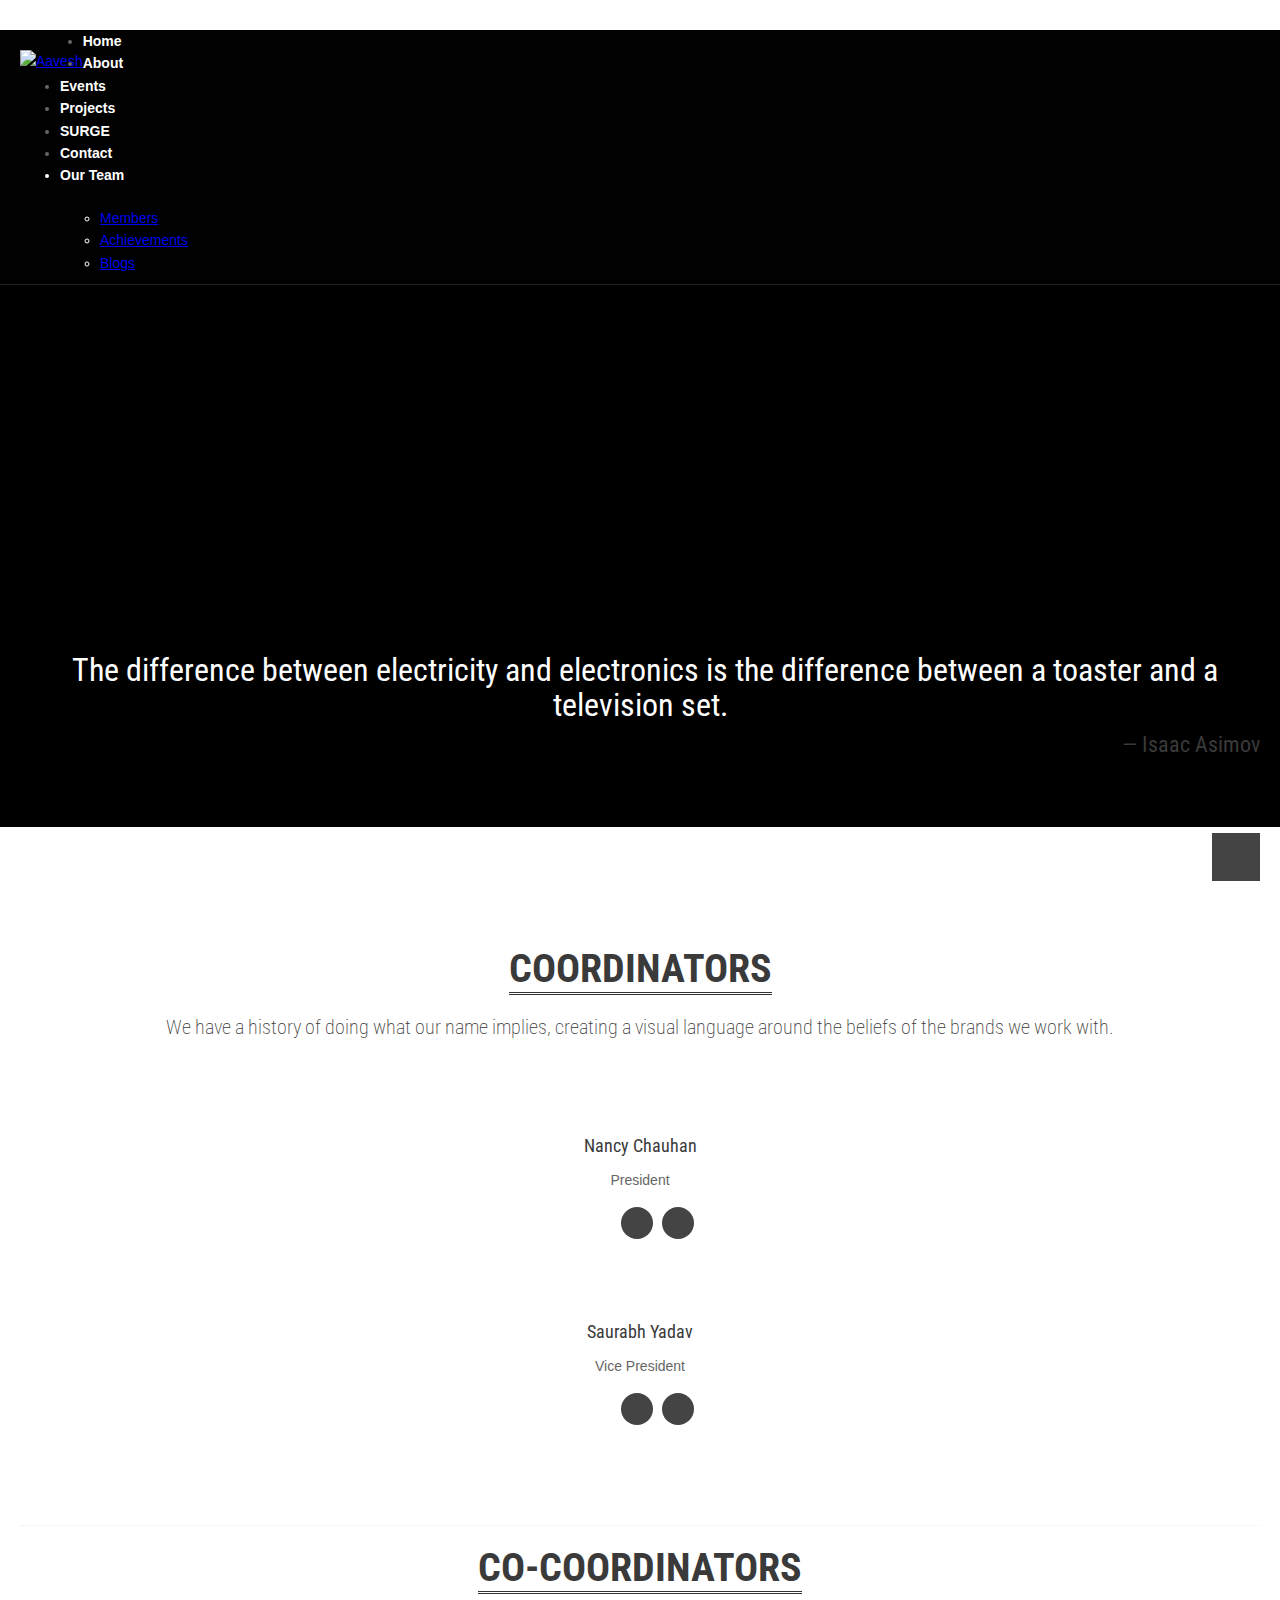
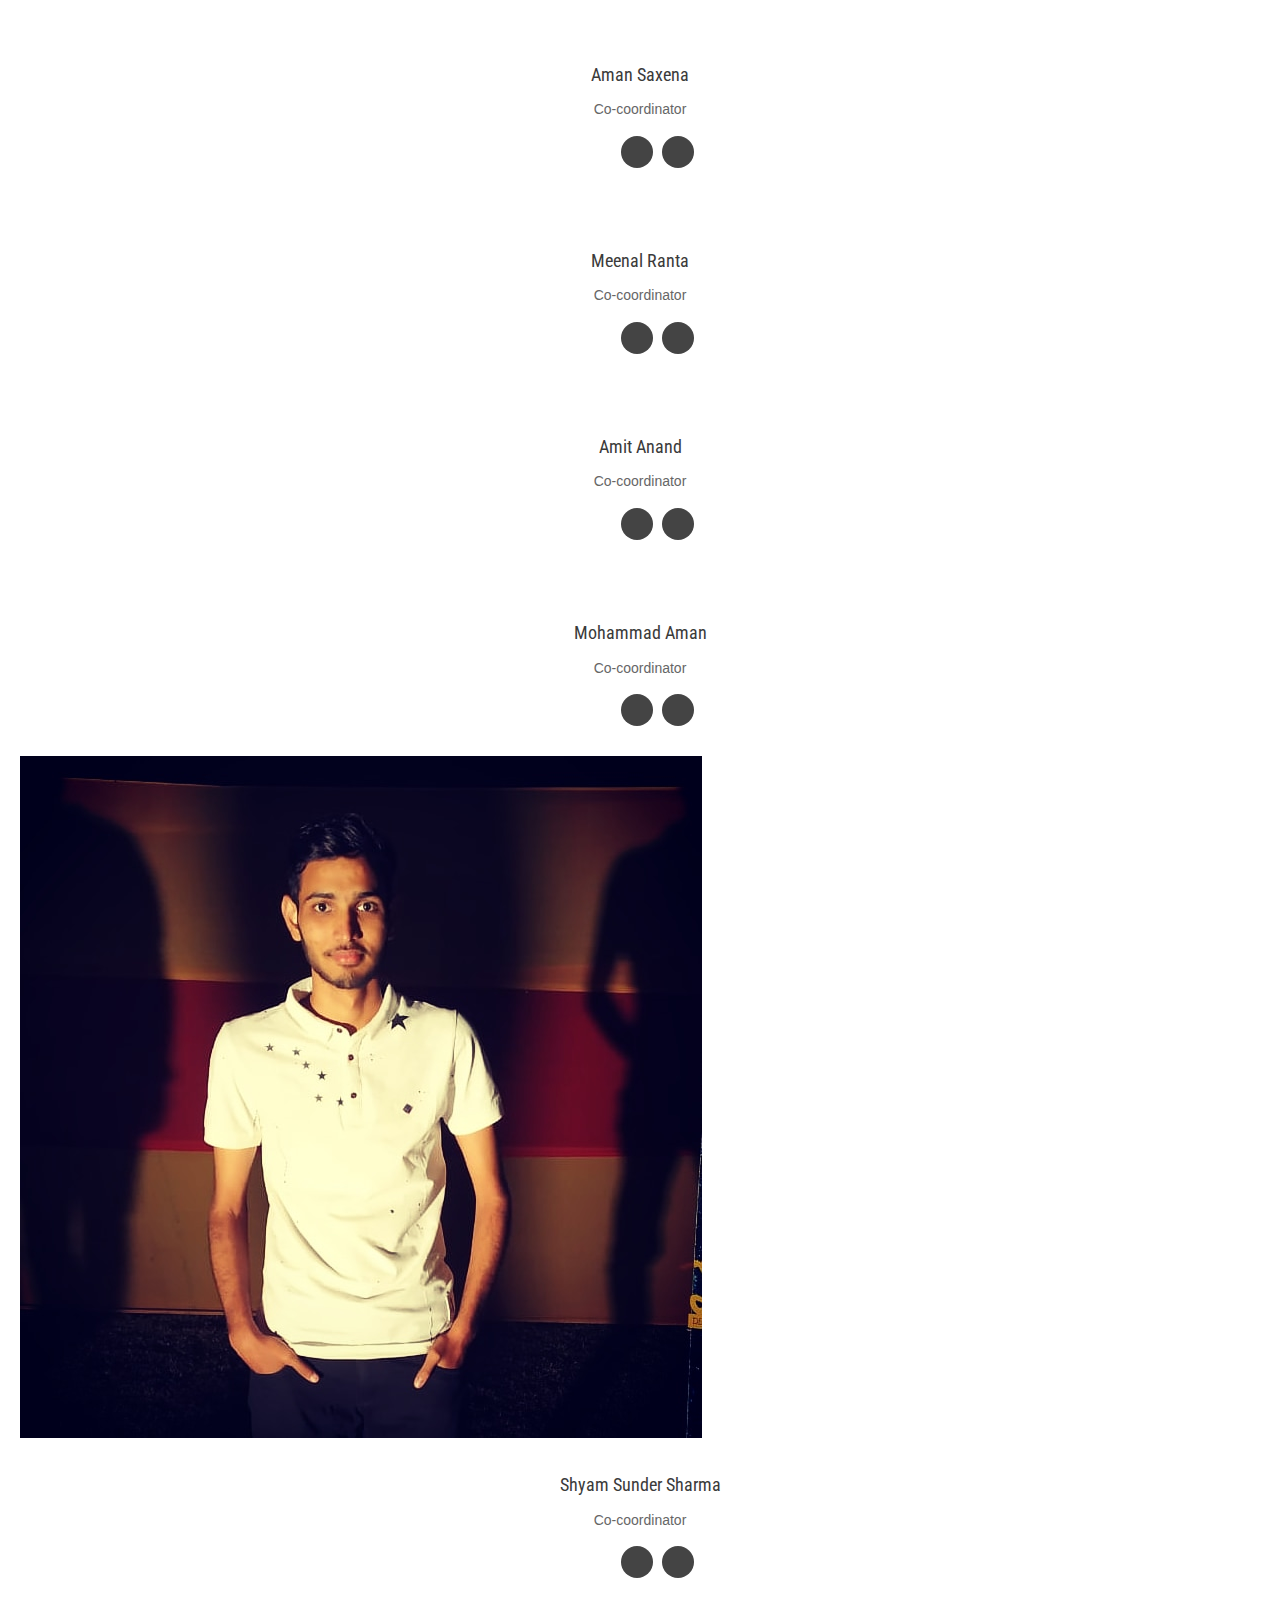
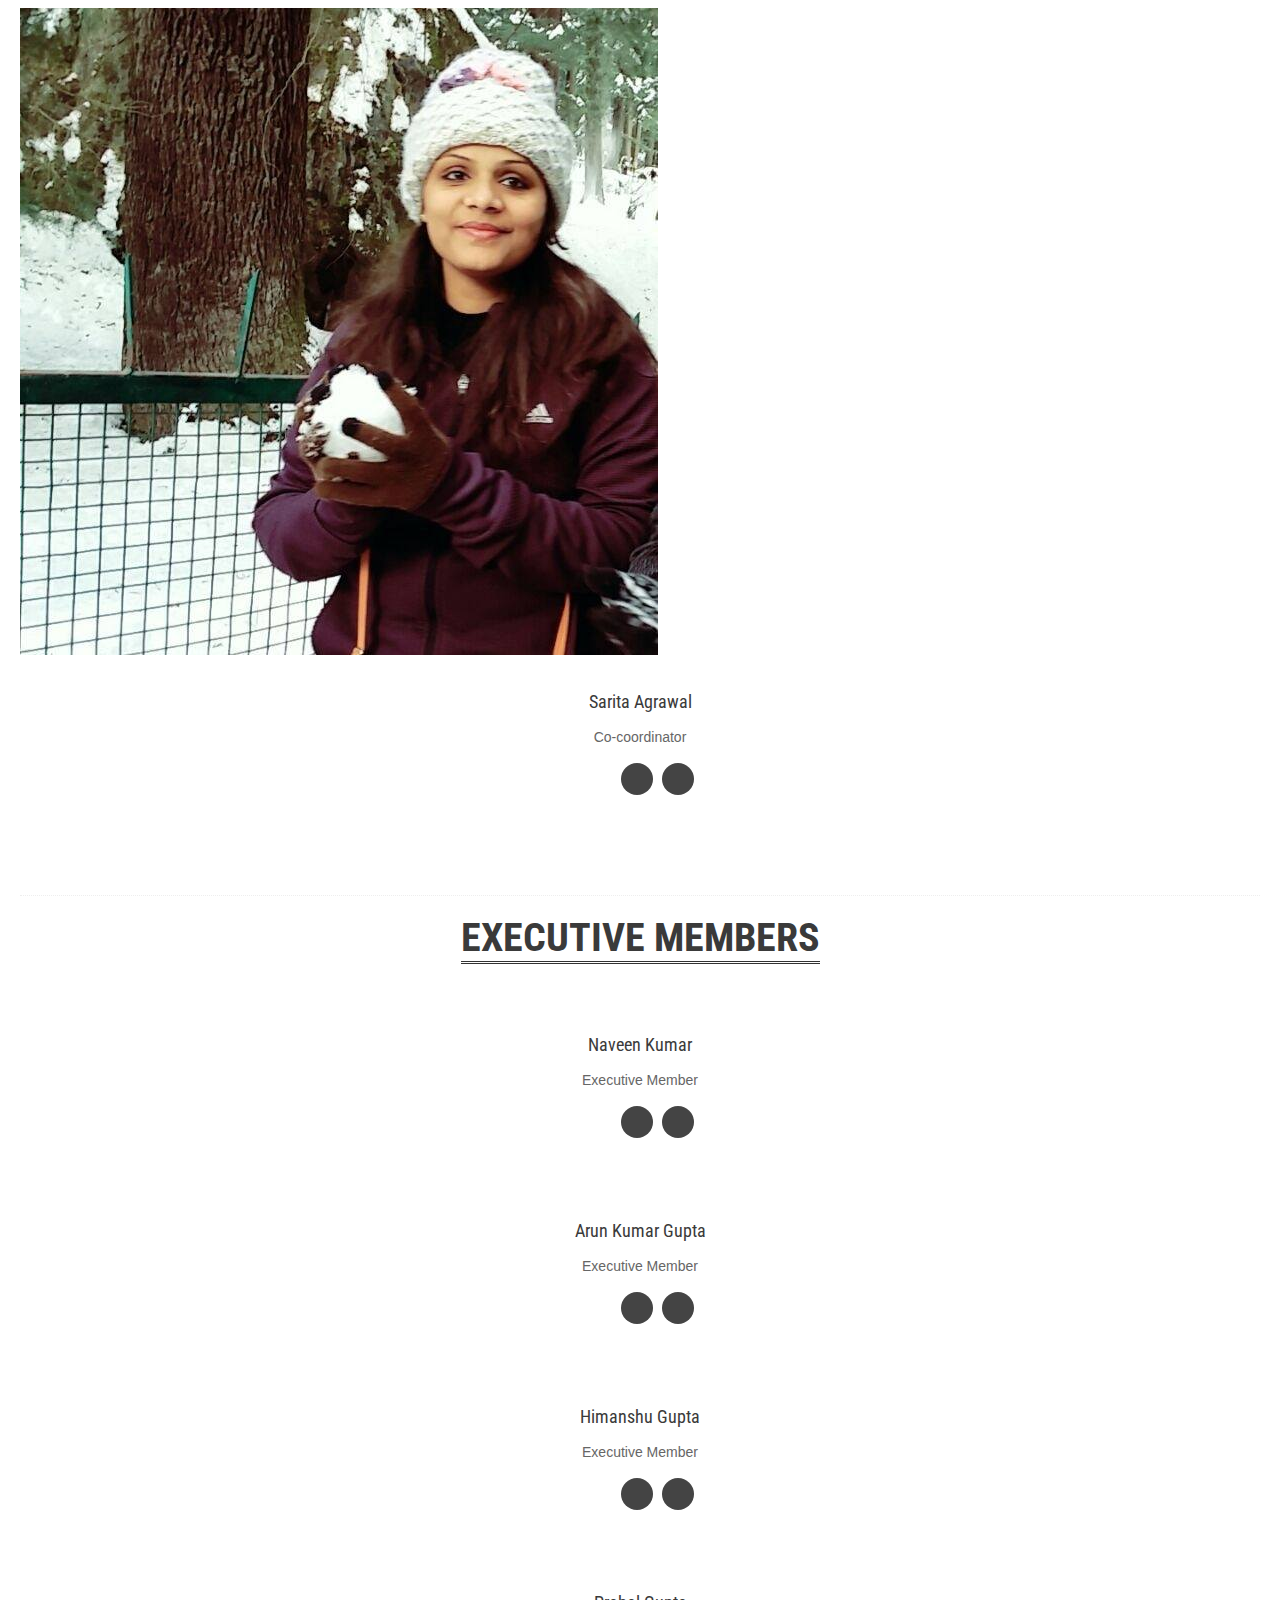
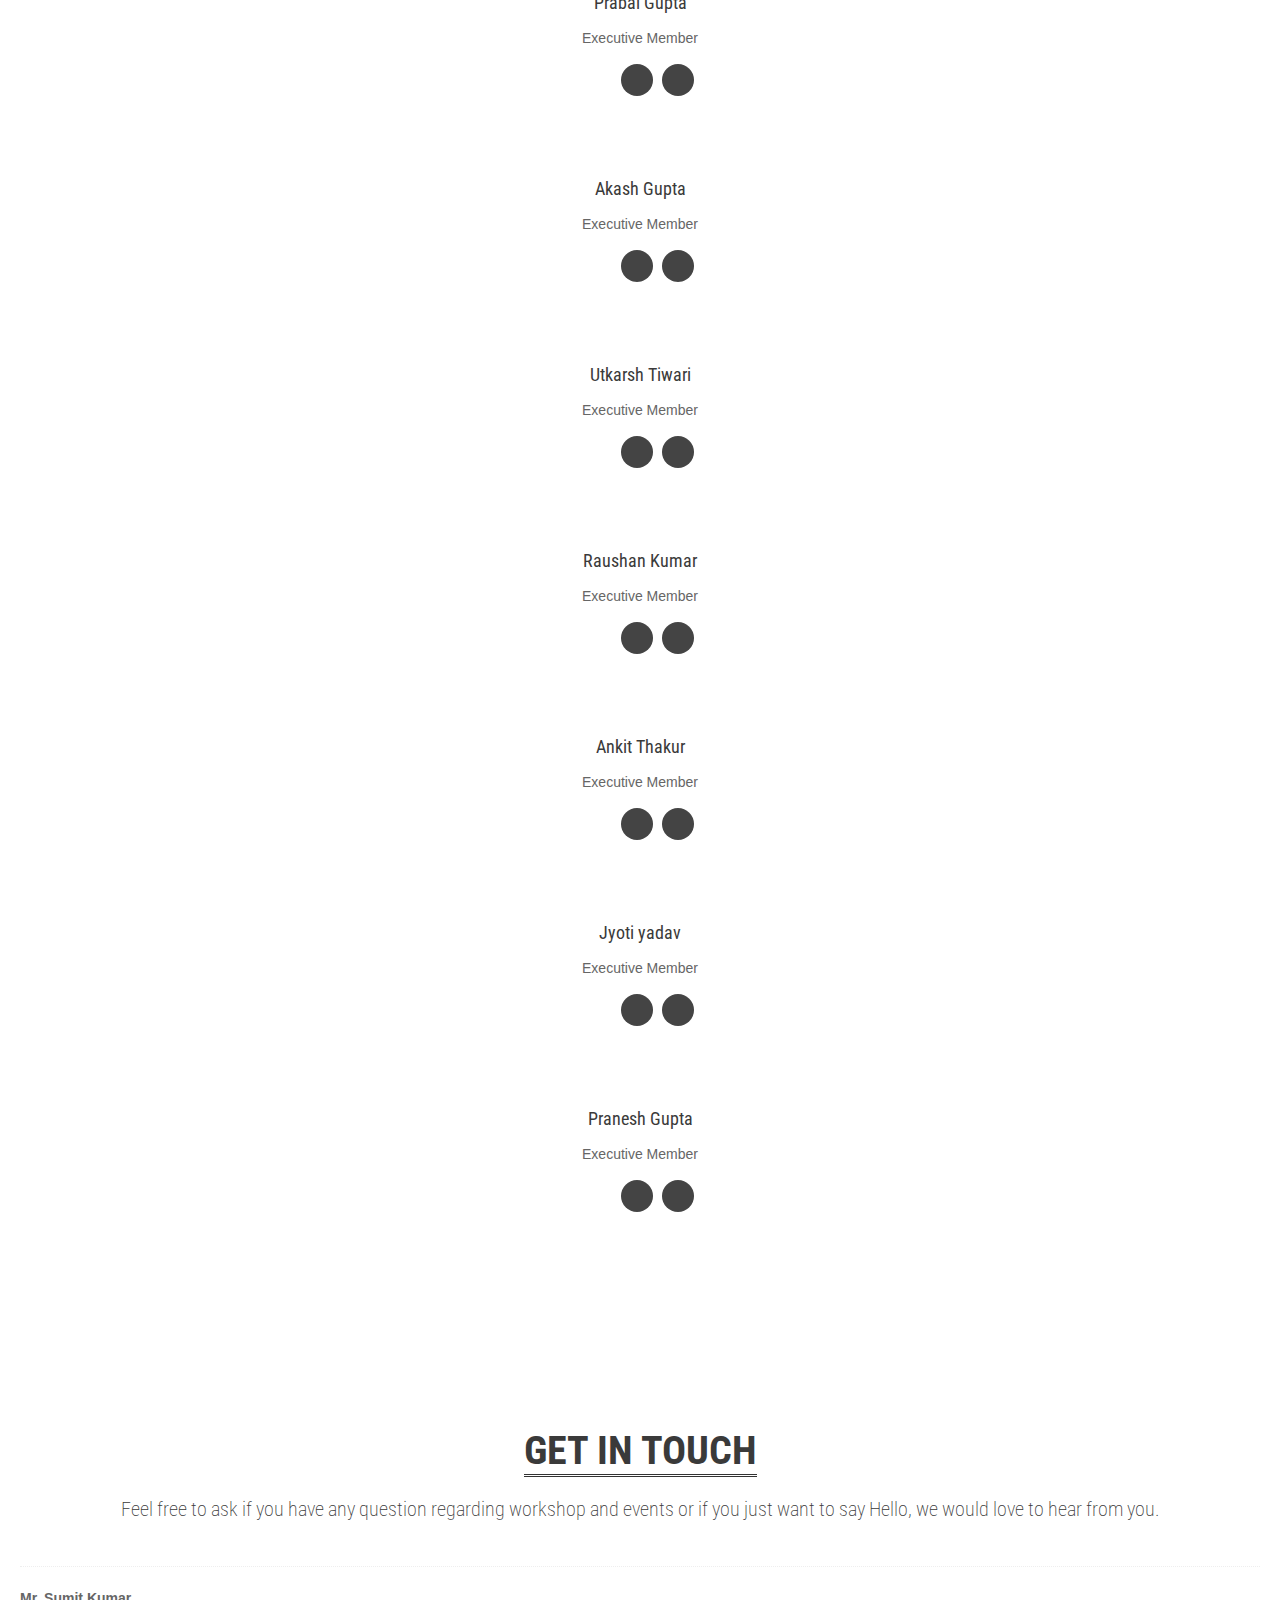
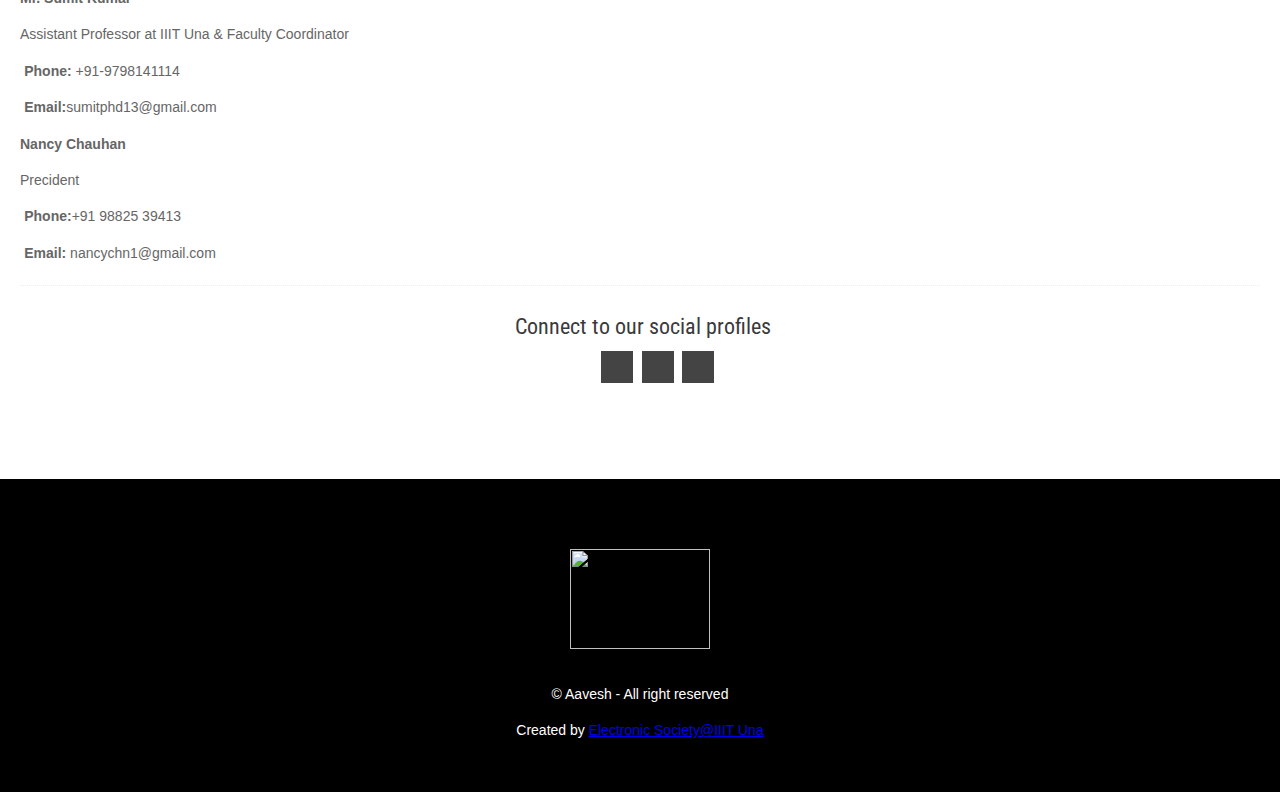
==== commit 05537459: "Update members.html" ====
--- a/members.html
+++ b/members.html
@@ -12,7 +12,7 @@
 	<link href="assets/css/bootstrap-responsive.css" rel="stylesheet" />
 	<link href="assets/css/prettyPhoto.css" rel="stylesheet" />
 	<link href="assets/css/animate.css" rel="stylesheet" />
-	<<link href="https://fonts.googleapis.com/css?family=Noto+Serif:400,700,400italic|Roboto+Condensed:400,300,700" rel="stylesheet" />
+	<link href="https://fonts.googleapis.com/css?family=Noto+Serif:400,700,400italic|Roboto+Condensed:400,300,700" rel="stylesheet" />
 
 	<link href="assets/css/style.css" rel="stylesheet" />
 	<link href="assets/color/default.css" rel="stylesheet" />
@@ -46,7 +46,7 @@
 					<div class="navigation">
 						<nav>
 							<ul class="nav pull-right">
-								<li><a href="index.html#intro" class="external"><i class="icon-home"></i></a></li>
+								<li><a href="index.html#intro" class="external">Home <i class="icon-home"></i></a></li>
 								<li><a href="index.html#about" class="external">About</a></li>
 								<li><a href="index.html#services" class="external">Events</a></li>
 								<li><a href="index.html#works" class="external">Projects</a></li>
@@ -72,12 +72,22 @@
 	<section id="intro" class="inner">
 		<div class="container">
 			<div class="row">
+				<br>
+		<br>
+	<br>
+	<br>
+		<br>
+	<br>
+				</br>
+		</br>
+	</br>
 				<div class="span12">
 					<div class="inner-heading">
 						<h2><i class="icon-cogs"></i><strong>The difference between electricity and electronics is the difference between a toaster and a television set. </strong></h2><h4 align="right"><strong>— Isaac Asimov </strong></h4>
 					</div>
 				</div>
 			</div>
+			
 		</div>
 	</section>
 	<!-- section main content -->
@@ -97,7 +107,7 @@
           </div>
         </div>
       </div>
-		<div class="row" align="center">
+		<div class="row" text-align="center">
 		<div class="span3" >
           <img src="assets/img/members/IMG_20190310_124330.png" alt="" class="img-polaroid"/>
           <div class="roles">
@@ -187,7 +197,7 @@
             <ul class="social-profile">
               <li><a href="https://www.facebook.com/mohammad.aman.334"><i class="icon-facebook icon-32 icon-circled"></i></a></li>
              
-              <li><a href="#"><i class="icon-linkedin icon-32 icon-circled"></i></a></li>
+              <li><a href="https://www.linkedin.com/in/mrzero0/"><i class="icon-linkedin icon-32 icon-circled"></i></a></li>
             </ul>
           </div>
         </div>
@@ -231,53 +241,53 @@
 </br>
 <div class="row">
     <div class="span3">
-        <img src="assets/img/members/photo_aman_saxena.jpg" alt="" class="img-polaroid" />
+        <img src="assets/img/members/WhatsApp Image 2019-03-17 at 20.58.43.jpg" alt="" class="img-polaroid" />
         <div class="roles">
-          <h5><strong>Aman Saxena</strong></h5>
-          <p>
-            Co-coordinator
+          <h5><strong>Naveen Kumar</strong></h5>
+          <p>
+            Executive Member
           </p>
           <ul class="social-profile">
-            <li><a href="https://www.facebook.com/profile.php?id=100012306481673"><i class="icon-facebook icon-32 icon-circled"></i></a></li>
+            <li><a href="#"><i class="icon-facebook icon-32 icon-circled"></i></a></li>
             
-            <li><a href="https://www.linkedin.com/in/aman2190/"><i class="icon-linkedin icon-32 icon-circled"></i></a></li>
+            <li><a href="#"><i class="icon-linkedin icon-32 icon-circled"></i></a></li>
           </ul>
         </div>
       </div>
       <div class="span3">
-        <img src="assets/img/members/IMG_20190102_141150 - Meenal Ranta.jpg" alt="" class="img-polaroid" />
+        <img src="assets/img/members/WhatsApp Image 2019-03-16 at 23.33.06.jpg" alt="" class="img-polaroid" />
         <div class="roles">
-          <h5><strong>Meenal Ranta</strong></h5>
-          <p>
-            Co-coordinator
+          <h5><strong>Arun Kumar Gupta</strong></h5>
+          <p>
+          Executive Member
           </p>
           <ul class="social-profile">
-            <li><a href="https://www.facebook.com/profile.php?id=100015266343982"><i class="icon-facebook icon-32 icon-circled"></i></a></li>
+            <li><a href="https://www.facebook.com/profile.php?id=100007851408119"><i class="icon-facebook icon-32 icon-circled"></i></a></li>
            
-            <li><a href="https://www.linkedin.com/in/meenal-ranta-b018a316a/"><i class="icon-linkedin icon-32 icon-circled"></i></a></li>
+            <li><a href="https://www.linkedin.com/in/arun-kumar-gupta-41b891162/"><i class="icon-linkedin icon-32 icon-circled"></i></a></li>
           </ul>
         </div>
       </div>
       <div class="span3">
-        <img src="assets/img/members/ps - Amit Anand.jpg" alt="" class="img-polaroid" />
+        <img src="assets/img/members/WhatsApp Image 2019-03-17 at 20.59.18.jpg" alt="" class="img-polaroid" />
         <div class="roles">
-          <h5><strong>Amit Anand</strong></h5>
-          <p>
-            Co-coordinator
+          <h5><strong>Himanshu Gupta</strong></h5>
+          <p>
+            Executive Member
           </p>
           <ul class="social-profile">
-            <li><a href="https://www.facebook.com/amya97"><i class="icon-facebook icon-32 icon-circled"></i></a></li>
+            <li><a href="https://https://www.facebook.com/profile.php?id=100010658768830"><i class="icon-facebook icon-32 icon-circled"></i></a></li>
            
-            <li><a href="https://www.linkedin.com/in/amit-anand-a4b067140/"><i class="icon-linkedin icon-32 icon-circled"></i></a></li>
+            <li><a href="#"><i class="icon-linkedin icon-32 icon-circled"></i></a></li>
           </ul>
         </div>
       </div>
       <div class="span3">
-        <img src="assets/img/members/IMG-20181119-WA0021 - Mohammad Aman.jpg" alt="" class="img-polaroid"  />
+        <img src="assets/img/members/IMG_20190316_221629.jpg" alt="" class="img-polaroid"  />
         <div class="roles">
-          <h5><strong>Mohammad Aman</strong></h5>
-          <p>
-            Co-coordinator
+          <h5><strong>Prabal Gupta</strong></h5>
+          <p>
+            Executive Member
           </p>
           <ul class="social-profile">
             <li><a href="https://www.facebook.com/mohammad.aman.334"><i class="icon-facebook icon-32 icon-circled"></i></a></li>
@@ -286,104 +296,109 @@
           </ul>
         </div>
       </div>
+      <div class="span3">
+        <img src="assets/img/members/IMG_20190105_234737_249.jpg" alt="" class="img-polaroid"  />
+        <div class="roles">
+          <h5><strong>Akash Gupta</strong></h5>
+          <p>
+            Executive Member
+          </p>
+          <ul class="social-profile">
+            <li><a href="https://www.facebook.com/ankit.thakur379"><i class="icon-facebook icon-32 icon-circled"></i></a></li>
+           
+            <li><a href="www.linkedin.com/in/ankitthakur01"><i class="icon-linkedin icon-32 icon-circled"></i></a></li>
+          </ul>
+        </div>
+      </div>
 
 
 
   <div class="span3">
-    <img src="assets/img/members/photo_aman_saxena.jpg" alt="" class="img-polaroid" />
+    <img src="assets/img/members/IMG_20181005_214759 - Utkarsh Tiwari.jpg" alt="" class="img-polaroid" />
     <div class="roles">
-      <h5><strong>Aman Saxena</strong></h5>
+      <h5><strong>Utkarsh Tiwari</strong></h5>
       <p>
-        Co-coordinators
+        Executive Member
       </p>
       <ul class="social-profile">
-        <li><a href="https://www.facebook.com/profile.php?id=100012306481673"><i class="icon-facebook icon-32 icon-circled"></i></a></li>
+        <li><a href="https://www.facebook.com/utkarsh.tiwari.94849410"><i class="icon-facebook icon-32 icon-circled"></i></a></li>
         
-        <li><a href="https://www.linkedin.com/in/aman2190/"><i class="icon-linkedin icon-32 icon-circled"></i></a></li>
+        <li><a href="https://www.linkedin.com/in/utkarsh-tiwari-46a2a516b/"><i class="icon-linkedin icon-32 icon-circled"></i></a></li>
       </ul>
     </div>
   </div>
   <div class="span3">
-    <img src="assets/img/members/IMG_20190102_141150 - Meenal Ranta.jpg" alt="" class="img-polaroid" />
+    <img src="assets/img/members/IMG_20171110_020934 - Raushan Kumar.jpg" alt="" class="img-polaroid" />
     <div class="roles">
-      <h5><strong>Meenal Ranta</strong></h5>
+      <h5><strong>Raushan Kumar</strong></h5>
       <p>
-        Co-coordinators
+        Executive Member
       </p>
       <ul class="social-profile">
-        <li><a href="https://www.facebook.com/profile.php?id=100015266343982"><i class="icon-facebook icon-32 icon-circled"></i></a></li>
-       
-        <li><a href="https://www.linkedin.com/in/meenal-ranta-b018a316a/"><i class="icon-linkedin icon-32 icon-circled"></i></a></li>
-      </ul>
-    </div>
-  </div>
-  <div class="span3">
-    <img src="assets/img/members/ps - Amit Anand.jpg" alt="" class="img-polaroid" />
-    <div class="roles">
-      <h5><strong>Amit Anand</strong></h5>
-      <p>
-        Co-coordinators
-      </p>
-      <ul class="social-profile">
-        <li><a href="https://www.facebook.com/amya97"><i class="icon-facebook icon-32 icon-circled"></i></a></li>
-       
-        <li><a href="https://www.linkedin.com/in/amit-anand-a4b067140/"><i class="icon-linkedin icon-32 icon-circled"></i></a></li>
-      </ul>
-    </div>
-  </div>
-  <div class="span3">
-    <img src="assets/img/members/IMG-20181119-WA0021 - Mohammad Aman.jpg" alt="" class="img-polaroid"  />
-    <div class="roles">
-      <h5><strong>Mohammad Aman</strong></h5>
-      <p>
-        Co-coordinators
-      </p>
-      <ul class="social-profile">
-        <li><a href="https://www.facebook.com/mohammad.aman.334"><i class="icon-facebook icon-32 icon-circled"></i></a></li>
+        <li><a href="https://www.facebook.com/profile.php?id=100011139690733"><i class="icon-facebook icon-32 icon-circled"></i></a></li>
        
         <li><a href="#"><i class="icon-linkedin icon-32 icon-circled"></i></a></li>
       </ul>
     </div>
   </div>
   <div class="span3">
-    <img src="assets/img/members/shyamsunder.jpg" alt="" class="img-polaroid"  />
+    <img src="assets/img/members/spec - Ankit Thakur.jpg" alt="" class="img-polaroid"  />
     <div class="roles">
-      <h5><strong>Shyam Sunder Sharma</strong></h5>
+      <h5><strong>Ankit Thakur</strong></h5>
       <p>
-        Co-coordinators
+        Executive Member
       </p>
       <ul class="social-profile">
-        <li><a href="https://www.facebook.com/shyamsunder.sharma.754570"><i class="icon-facebook icon-32 icon-circled"></i></a></li>
+        <li><a href="https://www.facebook.com/ankit.thakur379"><i class="icon-facebook icon-32 icon-circled"></i></a></li>
        
-        <li><a href="https://www.linkedin.com/in/shyam-sunder-sharma-11684a177/"><i class="icon-linkedin icon-32 icon-circled"></i></a></li>
+        <li><a href="www.linkedin.com/in/ankitthakur01"><i class="icon-linkedin icon-32 icon-circled"></i></a></li>
       </ul>
     </div>
   </div>
 
-<div class="span3">
-  <img src="assets/img/members/16142689_599867526870296_2610657058765392423_n.jpg" alt="" class="img-polaroid"  />
-  <div class="roles">
-    <h5><strong>Sarita Agrawal</strong></h5>
-    <p>
-      Co-coordinators
-    </p>
-    <ul class="social-profile">
-      <li><a href="https://www.facebook.com/sarita.agarwal.75457"><i class="icon-facebook icon-32 icon-circled"></i></a></li>
-     
-      <li><a href="https://www.linkedin.com/in/srtagarwal15/"><i class="icon-linkedin icon-32 icon-circled"></i></a></li>
-    </ul>
-  </div>
-</div>
-</div>
-
-
-
-
-
-
-
-      </div>
-    </div>
+
+
+
+
+  <div class="span3">
+    <img src="assets/img/members/20181224_221635 - Jyoti Yadav.jpg" alt="" class="img-polaroid" />
+    <div class="roles">
+      <h5><strong>Jyoti yadav</strong></h5>
+      <p>
+        Executive Member
+      </p>
+      <ul class="social-profile">
+        <li><a href="#"><i class="icon-facebook icon-32 icon-circled"></i></a></li>
+       
+        <li><a href="https://www.linkedin.com/in/jyoti-yadav-427b19169/"><i class="icon-linkedin icon-32 icon-circled"></i></a></li>
+      </ul>
+    </div>
+  </div>
+  <div class="span3">
+    <img src="assets/img/members/pranesh - Pranesh Gupta.jpg" alt="" class="img-polaroid"  />
+    <div class="roles">
+      <h5><strong>Pranesh Gupta</strong></h5>
+      <p>
+        Executive Member
+      </p>
+      <ul class="social-profile">
+        <li><a href="https://www.facebook.com/ankit.thakur379"><i class="icon-facebook icon-32 icon-circled"></i></a></li>
+       
+        <li><a href="www.linkedin.com/in/ankitthakur01"><i class="icon-linkedin icon-32 icon-circled"></i></a></li>
+      </ul>
+    </div>
+  </div>
+ 
+
+  
+
+
+
+
+
+
+      </div>
+  
 
   </section>
  
